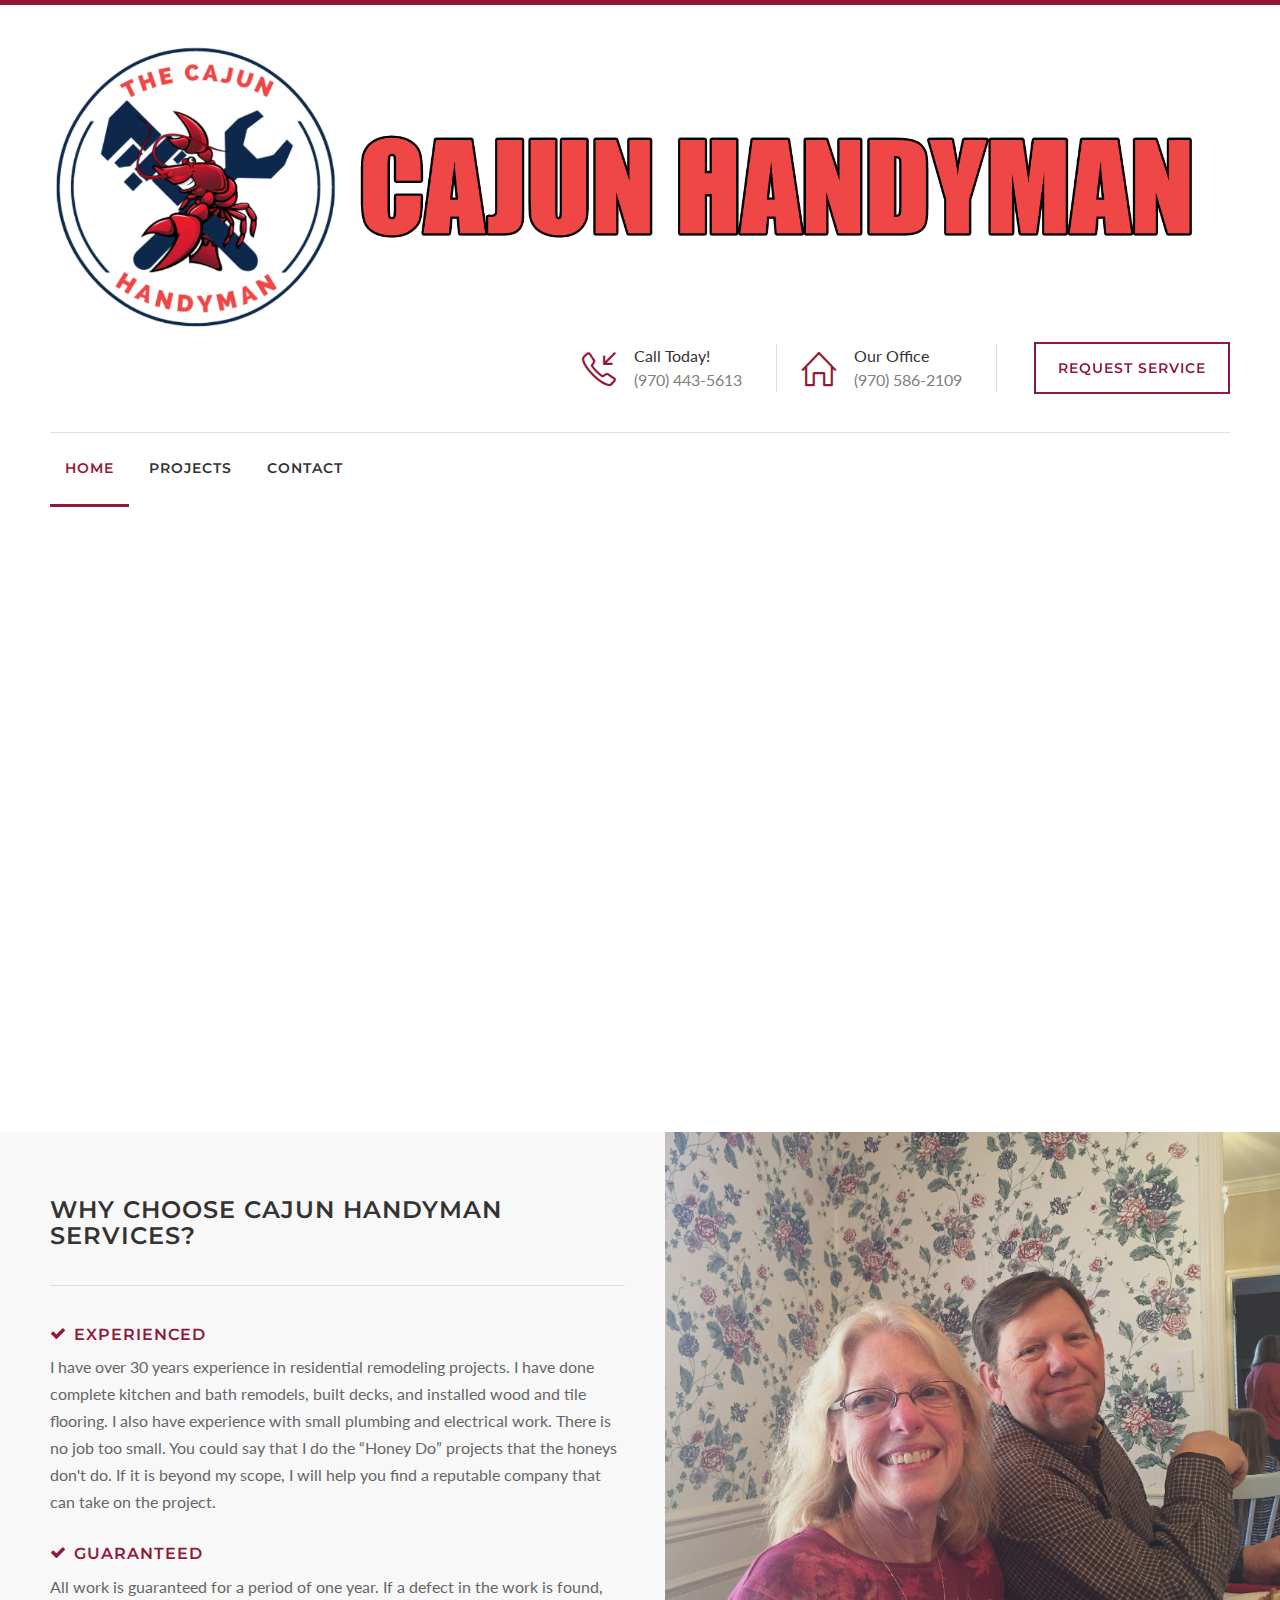
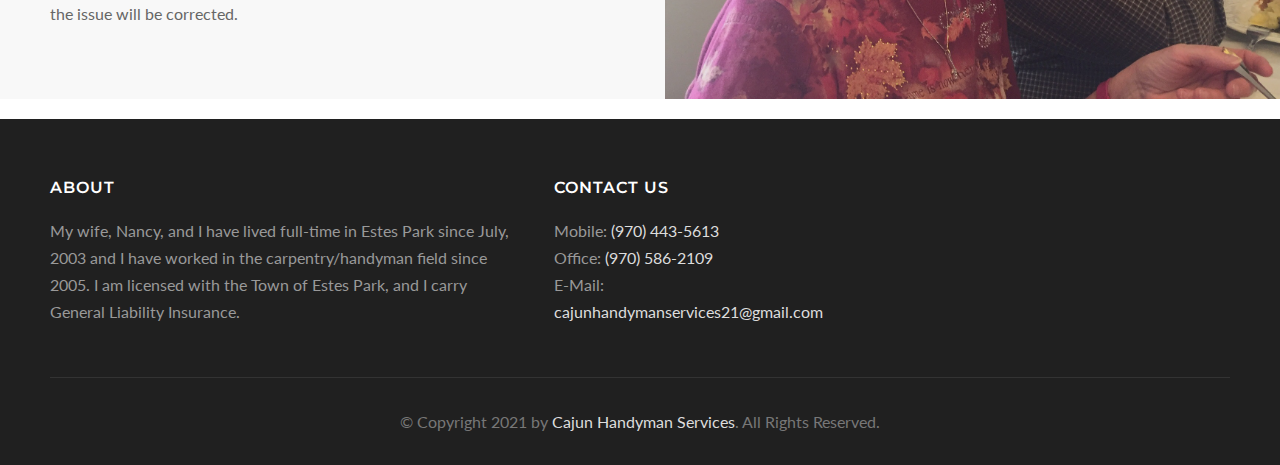
==== index.html @ 717b80d3 "creates repo" ====
<!DOCTYPE html>
<!--[if IE 8 ]><html class="ie ie8" lang="en"> <![endif]-->
<!--[if (gte IE 9)|!(IE)]><!-->
<html lang="en">
<!--<![endif]-->

<head>

    <!-- Basic Page Needs
================================================== -->
    <meta charset="utf-8">
    <title>Cajun Handyman Services</title>

    <!-- Mobile Specific Metas
================================================== -->
    <meta name="viewport" content="width=device-width, initial-scale=1, maximum-scale=1">

    <!-- CSS
================================================== -->
    <link rel="stylesheet" href="css/style.css">
    <link rel="stylesheet" href="css/colors/cherry.css" id="colors">

    <!--[if lt IE 9]>
	<script src="http://html5shim.googlecode.com/svn/trunk/html5.js"></script>
<![endif]-->
<script src="https://code.jquery.com/jquery-2.2.0.min.js" integrity="sha256-ihAoc6M/JPfrIiIeayPE9xjin4UWjsx2mjW/rtmxLM4=" crossorigin="anonymous"></script>

</head>

<body class="boxed" style="background-color: rgb(145, 25, 56); background-image: none;">

    <!-- Wrapper -->
    <div id="wrapper">

        <!-- Header
================================================== -->

        <div class="container">

            <div class="row">
                <div class="header">

                    <div class="col-sm-12">
                        <div id="logo">
                            <a href="index.html"><img src="img/logo-big.png" alt=""></a>
                        </div>
                    </div>

                    <div class="col-sm-12">
                        <ul class="header-widget">
                            <li>
                                <i class="sl sl-icon-call-in"></i>
                                <div class="widget-content">
                                    <span class="title">Call Today!</span>
                                    <span class="data">(970) 443-5613 </span>
                                </div>
                            </li>

                            <li>
                                <i class="sl sl-icon-home"></i>
                                <div class="widget-content">
                                    <span class="title">Our Office</span>
                                    <span class="data">(970) 586-2109</span>
                                </div>
                            </li>

                            <li class="with-btn"><a href="contact.html" class="button border medium">Request Service</a></li>
                        </ul>
                    </div>
                    <div class="clearfix"></div>
                </div>
            </div>

        </div>


        <!-- Navigation
================================================== -->
        <div class="container">
            <div class="row">
                <div class="col-md-12">

                    <!-- Mobile Navigation -->
                    <!--<div class="menu-responsive">
                        <i class="fa fa-reorder menu-trigger"></i>
                        <i class="fa fa-search search-trigger"></i>
                        <form action="#" method="get" class="responsive-search">
                            <input type="text" onblur="if(this.value=='')this.value='to search type and hit enter';" onfocus="if(this.value=='to search type and hit enter')this.value='';" value="to search type and hit enter" />
                        </form>
                    </div>-->

                    <!-- Main Navigation -->
                    <nav id="navigation">
                        <ul class="menu">
                            <li><a href="index.html" class="current">Home</a></li>
                            <li><a href="all-projects.html">Projects</a></li>
                            <li><a href="contact.html">Contact</a></li>
                        </ul>
                    </nav>
                </div>
            </div>
        </div>
        <div class="clearfix"></div>


        <!-- Slider
================================================== -->

        <!-- Revolution Slider -->
        <div id="rev_slider_4_1_wrapper" class="rev_slider_wrapper fullwidthbanner-container" data-alias="classicslider1" style="margin:0px auto;background-color:transparent;padding:0px;margin-top:0px;margin-bottom:0px;">

            <!-- 5.0.7 auto mode -->
            <div id="rev_slider_4_1" class="rev_slider fullwidthabanner" style="display:none;" data-version="5.0.7">
                <ul>

                    <!-- Slide  -->
                    <li data-index="rs-1" data-transition="fade" data-slotamount="default" data-easein="Power4.easeInOut" data-easeout="Power4.easeInOut" data-masterspeed="1000" data-rotate="0" data-fstransition="fade" data-fsmasterspeed="800" data-fsslotamount="7" data-saveperformance="off">

                        <!-- Background -->
                        <img src="img/carpentry.jpg" alt="" data-bgposition="center center" data-bgfit="cover" data-bgrepeat="no-repeat" data-bgparallax="10" class="rev-slidebg" data-no-retina>

                        <!-- Caption-->
                        <div class="tp-caption tp-shape tp-shapewrapper custom-caption tp-resizeme rs-parallaxlevel-0" id="slide-1-layer-1" data-x="['left','left','left','left']" data-hoffset="['0']" data-y="['middle','middle','middle','middle']" data-voffset="['0']" data-width="520"
                            data-height="auto" data-whitespace="nowrap" data-transform_idle="o:1;" data-transform_in="y:0;opacity:0;s:1000;e:Power2.easeOutExpo;s:400;e:Power2.easeOutExpo" data-transform_out="" data-mask_in="x:0px;y:[20%];s:inherit;e:inherit;"
                            data-mask_out="x:inherit;y:inherit;s:inherit;e:inherit;" data-start="1000" data-responsive_offset="on">

                            <!-- Caption Content -->
                            <div class="caption-title">Carpentry Services</div>
                            <div class="caption-text">We specialize in a number of framing, trim and finish carpentry services. Our goal is complete satisfaction.</div>
                            <a href="contact.html" class="button medium">Request Service</a>
                        </div>
                    </li>

                    <!-- Slide  -->
                    <li data-index="rs-2" data-transition="fadefrombottom" data-slotamount="default" data-easein="Power4.easeInOut" data-easeout="Power4.easeInOut" data-masterspeed="1000" data-rotate="0" data-fstransition="fade" data-fsmasterspeed="800" data-fsslotamount="7"
                        data-saveperformance="off">

                        <!-- Background -->
                        <img src="img/painting.jpg" alt="" data-bgposition="center center" data-bgfit="cover" data-bgrepeat="no-repeat" data-bgparallax="10" class="rev-slidebg" data-no-retina>

                        <!-- Caption-->
                        <div class="tp-caption tp-shape tp-shapewrapper custom-caption tp-resizeme rs-parallaxlevel-0" id="slide-2-layer-2" data-x="['left','left','left','left']" data-hoffset="['0']" data-y="['middle','middle','middle','middle']" data-voffset="['0']" data-width="520"
                            data-height="auto" data-whitespace="nowrap" data-transform_idle="o:1;" data-transform_in="y:0;opacity:0;s:1000;e:Power2.easeOutExpo;s:400;e:Power2.easeOutExpo" data-transform_out="" data-mask_in="x:0px;y:[20%];s:inherit;e:inherit;"
                            data-mask_out="x:inherit;y:inherit;s:inherit;e:inherit;" data-start="1000" data-responsive_offset="on">

                            <!-- Caption Content -->
                            <div class="caption-title">Interior Painting</div>
                            <div class="caption-text"> A new coat of paint is easy ways to refresh your home. We know what makes a great paint job.</div>
                            <a href="contact.html" class="button medium">Request Service</a>
                        </div>
                    </li>

                    <!-- Slide  -->
                    <li data-index="rs-3" data-transition="fadefromtop" data-slotamount="default" data-easein="Power4.easeInOut" data-easeout="Power4.easeInOut" data-masterspeed="1000" data-rotate="0" data-fstransition="fade" data-fsmasterspeed="800" data-fsslotamount="7"
                        data-saveperformance="off">

                        <!-- Background -->
                        <img src="img/IMG_0919.jpg" alt="" data-bgposition="center center" data-bgfit="cover" data-bgrepeat="no-repeat" data-bgparallax="10" class="rev-slidebg" data-no-retina>

                        <!-- Caption-->
                        <div class="tp-caption tp-shape tp-shapewrapper custom-caption tp-resizeme rs-parallaxlevel-0" id="slide-3-layer-3" data-x="['left','left','left','left']" data-hoffset="['0']" data-y="['middle','middle','middle','middle']" data-voffset="['0']" data-width="520"
                            data-height="auto" data-whitespace="nowrap" data-transform_idle="o:1;" data-transform_in="y:0;opacity:0;s:1000;e:Power2.easeOutExpo;s:400;e:Power2.easeOutExpo" data-transform_out="" data-mask_in="x:0px;y:[20%];s:inherit;e:inherit;"
                            data-mask_out="x:inherit;y:inherit;s:inherit;e:inherit;" data-start="1000" data-responsive_offset="on">

                            <!-- Caption Content -->
                            <div class="caption-title">Professional Tiling</div>
                            <div class="caption-text">Highly experienced in residential, bathroom renovations, waterproofing, and silicone work.</div>
                            <a href="contact.html" class="button medium">Request Service</a>
                        </div>
                    </li>


                </ul>
                <div class="tp-static-layers"></div>

            </div>
        </div>
        <!-- Revolution Slider / End -->


        <!-- Content
================================================== -->



        <!-- Image Edge -->
        <div class="image-edge">

            <div class="container">
                <div class="row">
                    <div class="col-md-6 col-sm-6 col-xs-12">
                        <div class="image-edge-content">
                            <h3 class="headline with-border margin-bottom-40">Why Choose Cajun Handyman Services?</h3>
                            <ul>
                                <!-- <li>
                                    <h4><i class="fa fa-check"></i> Trustworthy</h4>
                                    <p>Pellentesque venenatis sollicitudin ligula vitae tristique. Nam congue nulla metus, ac molestie lectus lacinia sed. Fusce congue diam ut condimentum.</p>
                                </li> -->

                                <li>
                                    <h4><i class="fa fa-check"></i> Experienced</h4>
                                    <p>
                                        I have over 30 years experience in residential remodeling projects. 
                                        I have done complete kitchen and bath remodels, built decks, and installed wood and tile flooring.  
                                        I also have experience with small plumbing and electrical work.  There is no job too small.  
                                        You could say that I do the “Honey Do” projects that the honeys don't do. 
                                        If it is beyond my scope, I will help you find a reputable company that can take on the project.
                                    </p>
                                </li>

                                <li>
                                    <h4><i class="fa fa-check"></i> Guaranteed</h4>
                                    <p>All work is guaranteed for a period of one year.  If a defect in the work is found, the issue will be corrected.</p>
                                </li>
                            </ul>
                        </div>
                    </div>
                </div>
            </div>

            <div class="edge-bg" style="background-image: url(img/brain_and_nance.jpeg)"></div>

        </div>
        <!-- Image Edge / End -->




        <!-- Footer
================================================== -->
        <div class="margin-top-20"></div>

        <div id="footer">
            <!-- Main -->
            <div class="container">
                <div class="row">
                    <div class="col-md-5 col-sm-6 col-xs-12">
                        <h4>About</h4>
                        <p>
                            My wife, Nancy, and I have lived full-time in Estes Park since July, 2003 and I have worked in the carpentry/handyman field since 2005. I am licensed with the
                            Town of Estes Park, and I carry General Liability Insurance.
                        </p>
                        <!--<a href="#" class="button social-btn"><i class="fa fa-facebook-official"></i> Like Us on Facebook</a>-->
                    </div>

                    <div class="col-md-3  col-sm-12 col-xs-12">
                        <h4>Contact Us</h4>
                        <div class="text-widget">
                            Mobile: <span> (970) 443-5613</span><br> Office: <span> (970) 586-2109</span> <br> E-Mail:
                            <span>cajunhandymanservices21@gmail.com</span><br>
                        </div>
                    </div>

                </div>

                <!-- Copyright -->
                <div class="row">
                    <div class="col-md-12">
                        <div class="copyrights">© Copyright 2021 by <a href="#">Cajun Handyman Services</a>. All Rights Reserved.</div>
                    </div>
                </div>

            </div>

        </div>

        <!-- Back To Top Button -->
        <div id="backtotop">
            <a href="#"></a>
        </div>


        <!-- Scripts
================================================== -->
        <script type="text/javascript" src="scripts/jquery-2.2.0.min.js"></script>
        <script type="text/javascript" src="scripts/superfish.js"></script>
        <script type="text/javascript" src="scripts/hoverIntent.js"></script>
        <script type="text/javascript" src="scripts/jquery.flexslider-min.js"></script>
        <script type="text/javascript" src="scripts/owl.carousel.min.js"></script>
        <script type="text/javascript" src="scripts/counterup.min.js"></script>
        <script type="text/javascript" src="scripts/waypoints.min.js"></script>
        <script type="text/javascript" src="scripts/jquery.themepunch.tools.min.js"></script>
        <script type="text/javascript" src="scripts/jquery.themepunch.revolution.min.js"></script>
        <script type="text/javascript" src="scripts/jquery.isotope.min.js"></script>
        <script type="text/javascript" src="scripts/jquery.magnific-popup.min.js"></script>
        <script type="text/javascript" src="scripts/jquery.sticky-kit.min.js"></script>
        <script type="text/javascript" src="scripts/jquery.twentytwenty.js"></script>
        <script type="text/javascript" src="scripts/jquery.event.move.js"></script>
        <script type="text/javascript" src="scripts/jquery.photogrid.js"></script>
        <script type="text/javascript" src="scripts/jquery.tooltips.min.js"></script>
        <script type="text/javascript" src="scripts/jquery.pricefilter.js"></script>
        <script type="text/javascript" src="scripts/jquery.stacktable.js"></script>
        <script type="text/javascript" src="scripts/jquery.contact-form.js"></script>
        <script type="text/javascript" src="scripts/jquery.jpanelmenu.js"></script>
        <script type="text/javascript" src="scripts/custom.js"></script>


        <!-- REVOLUTION SLIDER SCRIPT -->
        <script type="text/javascript">
            var tpj = jQuery;
            var revapi4;
            tpj(document).ready(function() {
                if (tpj("#rev_slider_4_1").revolution == undefined) {
                    revslider_showDoubleJqueryError("#rev_slider_4_1");
                } else {
                    revapi4 = tpj("#rev_slider_4_1").show().revolution({
                        sliderType: "standard",
                        jsFileLocation: "scripts/",
                        sliderLayout: "auto",
                        dottedOverlay: "none",
                        delay: 9000,
                        navigation: {
                            keyboardNavigation: "off",
                            keyboard_direction: "horizontal",
                            mouseScrollNavigation: "off",
                            onHoverStop: "on",
                            touch: {
                                touchenabled: "on",
                                swipe_threshold: 75,
                                swipe_min_touches: 1,
                                swipe_direction: "horizontal",
                                drag_block_vertical: false
                            },
                            arrows: {
                                style: "zeus",
                                enable: true,
                                hide_onmobile: true,
                                hide_under: 600,
                                hide_onleave: true,
                                hide_delay: 200,
                                hide_delay_mobile: 1200,
                                tmp: '<div class="tp-title-wrap"></div>',
                                left: {
                                    h_align: "left",
                                    v_align: "center",
                                    h_offset: 00,
                                    v_offset: 0
                                },
                                right: {
                                    h_align: "right",
                                    v_align: "center",
                                    h_offset: 00,
                                    v_offset: 0
                                }
                            },
                            bullets: {
                                enable: true,
                                hide_onmobile: true,
                                hide_under: 600,
                                style: "hermes",
                                hide_onleave: true,
                                hide_delay: 200,
                                hide_delay_mobile: 1200,
                                direction: "horizontal",
                                h_align: "center",
                                v_align: "bottom",
                                h_offset: 0,
                                v_offset: 32,
                                space: 5,
                                tmp: ''
                            }
                        },
                        viewPort: {
                            enable: true,
                            outof: "pause",
                            visible_area: "80%"
                        },
                        responsiveLevels: [1200, 992, 768, 480],
                        visibilityLevels: [1200, 992, 768, 480],
                        gridwidth: [1180, 1024, 778, 480],
                        gridheight: [590, 500, 400, 300],
                        lazyType: "none",
                        parallax: {
                            type: "mouse",
                            origo: "slidercenter",
                            speed: 2000,
                            levels: [2, 3, 4, 5, 6, 7, 12, 16, 10, 25, 47, 48, 49, 50, 51, 55],
                            type: "mouse",
                        },
                        shadow: 0,
                        spinner: "off",
                        stopLoop: "off",
                        stopAfterLoops: -1,
                        stopAtSlide: -1,
                        shuffle: "off",
                        autoHeight: "off",
                        hideThumbsOnMobile: "off",
                        hideSliderAtLimit: 0,
                        hideCaptionAtLimit: 0,
                        hideAllCaptionAtLilmit: 0,
                        debugMode: false,
                        fallbacks: {
                            simplifyAll: "off",
                            nextSlideOnWindowFocus: "off",
                            disableFocusListener: false,
                        }
                    });
                }
            }); /*ready*/
        </script>


        <!-- SLIDER REVOLUTION 5.0 EXTENSIONS  
	(Load Extensions only on Local File Systems ! 
	The following part can be removed on Server for On Demand Loading) -->
        <script type="text/javascript" src="scripts/extensions/revolution.extension.actions.min.js"></script>
        <script type="text/javascript" src="scripts/extensions/revolution.extension.carousel.min.js"></script>
        <script type="text/javascript" src="scripts/extensions/revolution.extension.kenburn.min.js"></script>
        <script type="text/javascript" src="scripts/extensions/revolution.extension.layeranimation.min.js"></script>
        <script type="text/javascript" src="scripts/extensions/revolution.extension.migration.min.js"></script>
        <script type="text/javascript" src="scripts/extensions/revolution.extension.navigation.min.js"></script>
        <script type="text/javascript" src="scripts/extensions/revolution.extension.parallax.min.js"></script>
        <script type="text/javascript" src="scripts/extensions/revolution.extension.slideanims.min.js"></script>
        <script type="text/javascript" src="scripts/extensions/revolution.extension.video.min.js"></script>


        <!-- Style Switcher
================================================== -->

        <!-- Style Switcher / End -->


    </div>
    <!-- Wrapper / End -->

</body>

</html>
---- css/style.css ----
@charset "UTF-8";

/*
* Author: Vasterad
* URL: http://purethemes.net
*/

/* ------------------------------------------------------------------- */
/* Table of Contents
----------------------------------------------------------------------
	01. Import Section ...................... Imported variables.

	02. Layout Components ................... Generic layout elements.
		# Header
		# Navigation
		# Search / Cart Icon
		# jPanel mobile menu
		# Featured Services
		# Projects Categories
		# Projects Grid
		# Stages Widget
		# Counters
		# Testimonials
		# Back To Top
		# Footer
		# Owl Carousel Styles
		# Titlebar
		# Single Project Page
		# Services #1
		# Services #2
		# Single Service Page
		# Shop
		# Blog Styles
		# Recent Posts
		# Blog Widgets
		# Widgets
		# Image Edge
		# Contact Form
		# Google Maps

	03. Script Styles ....................... jQuery add-ons CSS.
		# Flexslider
		# Owl Carousel
		# TwentyTwenty
		# Magnific Popup
		# PhotoGrid

	04. Shortcodes .......................... Template elements.
		# Buttons
		# Tooltips
		# List Styles
		# Table
		# Tabs
		# Pricing Tables
		# Accordion / Toggles
		# Dropcaps
		# Parallax Banner
		# Info Banner
		# Info Banner Full Width
		# Team Members
		# Social Icons
		# Notification boxes
		# Pagination

	05. Others .............................. CSS helper classes etc.

	06. Media Queries ....................... Mobile style sheets.
*/


/* ------------------------------------------------------------------- */
/* 01. Import Section
---------------------------------------------------------------------- */
@import url("bootstrap.css");					/* Default Reset, Typography, Forms, Responsive Grid etc. */
@import url("icons.css");						/* Webfont Icons: FontAwesome, Line, Simple Line */
@import url("revolutionslider.css");			/* Revolution Slider Style Sheets */
@import url("http://fonts.googleapis.com/css?family=Montserrat:400,700");
@import url("http://fonts.googleapis.com/css?family=Lato:400,700,300");


/* ------------------------------------------------------------------- */
/*  02. Layout Components
---------------------------------------------------------------------- */

/* ---------------------------------- */
/* Header
------------------------------------- */

/* Top Border */
body { border-top: 5px solid #666;}


/* Logo */
#logo {
	margin-top: 4px;
}

.header { margin: 30px 0 28px 0;}


/* Header Widget */
.header-widget {
	margin-top: 8px;
	float: right;
	padding-left: 0;
}

.header-widget li {
	list-style: none;
	display: inline-block;
	vertical-align: middle;
	margin-right: 20px;
	padding-right: 35px;
	line-height: 24px;
	position: relative;
}

.header-widget li:after{
	position: absolute;
	height: 48px;
	content: "";
	display: inline-block;
	width: 1px;
	background-color: #e0e0e0;
	-webkit-transform: translateY(-50%);
	-moz-transform: translateY(-50%);
	-ms-transform: translateY(-50%);
	transform: translateY(-50%);
	top: 50%;
	right: 0;
}

.header-widget li i {
	float: left;
	display: inline-block;
	color: #666;
	font-size: 34px;
	width: 35px;
	position: relative;
	margin-top: 8px;
	margin-right: 18px;
	text-align: center;
}

.header-widget li .widget-content { float: left; max-width: 150px;  }
.header-widget .sl-icon-location { font-size: 36px; margin: 5px 10px 0 8px;}

.header-widget li span.title {
	display: block;
	color: #333;
}

.header-widget li span.data { color: #808080; }
.header-widget a.button { margin-left: 13px }

.header-widget li:last-child { margin-right: 0; padding-right: 0;}


/* ---------------------------------- */
/* Navigation
------------------------------------- */
.menu {
	padding: 0;
	list-style: none;
	float: left;
	width: 100%;
	background-color: #fff;
	margin:0;
	z-index: 99;
	border-top: 1px solid #e0e0e0;
}

.menu ul { padding: 0; }
.menu > li {
	float: left;
}

.menu li:hover > .mega,
.menu li.sfHover > .mega {
	display: block;
}

.menu > li > a {
	display: block;
	position: relative;
}

.menu li { list-style: none; position: relative;}

.mega ul { padding: 0; }

.menu > li > a {
	color: #333;
	padding: 0;
	display: inline-block;
	text-transform: uppercase;
	font-weight: 600;
	font-size: 14px;
	margin-right: 5px;
	padding: 22px 15px;
	border-bottom: 3px solid #fff;
}

.menu > li a.current,
.menu > li a:hover,
.menu > li.sfHover a {
	border-color: #666;
	color: #666;
}

.menu > li a.current.with-ul:after,
.menu > li.sfHover .with-ul:after { color: #666; }

.current,
.menu > li,
.menu > li a:hover,
.menu > li.sfHover a {
	-webkit-transition: all 0.25s ease-in-out;
	-moz-transition:  all 0.25s ease-in-out;
	-o-transition: all 0.25s ease-in-out;
	-ms-transition: all 0.25s ease-in-out;
	transition:all 0.25s ease-in-out;
}


/* Mega Menu */
.mega {
	position: absolute;
	display: none;
	top: 100%;
	left: 0;
	background-color: #f9f9f9;
	padding: 23px 0px 27px 1px;
	box-sizing: border-box;
	font-size: 14px;
	margin-top: -3px;
	background-color: #262626;
	border-top: 3px solid #666;
	width: 200px;
	z-index: 99;
}

.mega.two-cols { width: 429px;}
.mega.three-cols { width: 643px;}
.mega.four-cols { width: 857px;}

.mega:before,
.mega:after {
	content:"";
	position: absolute;
	right: 0;
	top: 0;
	display: inline-block;
	height: 100%;
	width: 1px;
	background-color: #262626;
}

.mega:before { left: 0; }

.mega a {
	color: #bbb !important;
	padding: 7px 22px 7px 34px;
	display: block;
	margin-left: 0;
	line-height: 22px;
	-wekkit-transition: all 0.2s ease-in-out !important;
	transition: all 0.2s ease-in-out !important;
}

.mega a:hover {
	color: #fff !important;
	background-color: #666 !important;
}

.mega-section {
	display: inline-block;
	float: left;
	width: 214px;
	padding: 0;
	border-right: 1px solid #393939;
	-webkit-box-shadow: -1px 0px 0px 0px rgba(57,57,57,1);
	-moz-box-shadow: -1px 0px 0px 0px rgba(57,57,57,1);
	box-shadow: -1px 0px 0px 0px rgba(57,57,57,1);
}

.menu .mega-section:last-child { border: 0; }

.mega-headline {
	color: #fff;
	font-weight: 600;
	display: block;
	padding: 6px 22px 8px 34px;
	font-family: "montserrat";
	text-transform: uppercase;
	letter-spacing: 1px;
	font-size: 13px;
	line-height: 20px;
}


/* Basic Dropdown */
.dropdown ul {
	position: absolute;
	display: none;
	top: 100%;
	left: 0;
	z-index: 999;
	margin-top: -3px;
	background-color: #262626;
	border-top: 3px solid #666;
}

.dropdown ul li {
	position: relative;
	z-index: 999;
}

.dropdown ul ul {
	left: 201px;
	top: 0;
}

li.dropdown ul li a {
	display: block;
	min-width: 200px;
	color: #bbb !important;
	font-size: 14px;
	line-height: 22px;
	padding: 9px 22px;
	-webkit-transition: all 0.15s ease-in-out !important;
	transition: all 0.15s ease-in-out !important;
	position: relative;}

li.dropdown ul li a:hover {
	color: #fff !important;
	background-color: #666;
}

.hover-border {
    position: absolute;
    bottom: 0;
    height: 5px;
	width: 100%;
    background: #666;
    opacity: 0;
}

.dropdown ul .hover-border {
	opacity: 0;
	transition: opacity 0.15s ease-in-out;
	-webkit-transition: opacity 0.15s ease-in-out;
}

.dropdown ul:hover .hover-border {opacity: 1;}


/* Menu Arrows*/
.arrows .with-ul:after {
	content: "\f107";
	font-family: "FontAwesome";
	font-size: 14px;
	margin: 0 0 0 7px;
	top: 0;
	position: relative;
	width: 9px;
	height: 5px;
	display: inline-block;
	color: #a0a0a0;
	float: right;
	font-weight: 500;
	-webkit-transition: all 0.1s ease-in-out;
	transition: all 0.1s ease-in-out;
}

li.dropdown ul li a.with-ul:after {
	color: #a0a0a0 !important;
	content:"\f0da";
	font-size: 13px;
	top: 1px;
	right: -4px;
	-webkit-transition: all 0.1s 0.2s;
	transition: all 0.1s 0.2s;
}

li.dropdown ul li:hover a.with-ul:after {
	color: #fff !important;  
	-webkit-transition: all 0.1s 0s;
	transition: all 0.2s 0s;
}

.menu ul .sfHover a {
	background-color: #666;
	color: #fff !important;
}

.menu ul .sfHover li a {
	background-color: #262626 !important;
	color: #bbb !important;
}

.menu ul .sfHover li a:hover { background-color: #666 !important; }


/* ---------------------------------- */
/* Search / Cart Icon
------------------------------------- */
.menu li.cart-icon,
.menu li.search {
	right: 15px;
	position: absolute;
}

.menu li.cart-icon a,
.menu  li.search a {
	padding: 9px 10px;
	padding-right: 0px;
	top: 14px;
	right: 0;
	margin: 0;
	font-size: 18px;
	border: none;
	outline: none;
	color: #444;
}

.menu li.cart-icon { right: 55px; }
.menu li.cart-icon a { top: 15px; }

.menu li.cart-icon i {
	font-size: 19px;
}

.cart-counter {
	position: absolute;
	top: -2px;
	right: -12px;
	color: #fff;
	width: 24px;
	height: 24px;
	background-color: #666;
	border-radius: 50%;
	font-size: 11px;
	line-height: 20px;
	text-align: center;
	color: #fff !important;
	font-weight: 500;
	border: 2px solid #fff;
	letter-spacing: -0.5px;
}

.menu li.cart-icon a,
.close-search a,
.menu li.search a {
	-webkit-transition: all 0.15s ease-in-out;
	-moz-transition: all 0.15s ease-in-out;
	-o-transition: all 0.15s ease-in-out;
	-ms-transition: all 0.15s ease-in-out;
	transition: all 0.15s ease-in-out;
}

.search-container {
	z-index: 1000;
  	background: #fff;
  	position: absolute;
  	height: 100%;
  	width: 100%;
	display: none;
	border-top: 1px solid #e0e0e0;
}

.search-container:after {
	position: absolute;
	content: "";
	width: 30px;
	height: 100%;
	right: 0;
	background-color: #fff;
	top: -1px;
}

.search-container input {
	width: 100%;
	border: none !important;
	float: left;
	padding: 12px 0 !important;
	margin: 10px 0 0 0 !important;
	font-size: 20px !important;
	position: relative;
  	background: #fff !important;
  	color: #808080;
	-webkit-transition: color 200ms ease-in-out;
	-moz-transition: color 200ms ease-in-out;
	-o-transition: color 200ms ease-in-out;
	-ms-transition: color 200ms ease-in-out;
	transition: color 200ms ease-in-out;
	-webkit-box-sizing: border-box;
	-moz-box-sizing: border-box;
	box-sizing: border-box;
	letter-spacing: 0;
	font-weight: 500;  	text-align: center;
}

.search-container input:focus {
	border: 0;
  	background: #fff;
	color: #666;
	-webkit-transition: color 200ms ease-in-out;
	-moz-transition: color 200ms ease-in-out;
	-o-transition: color 200ms ease-in-out;
	-ms-transition: color 200ms ease-in-out;
	transition: color 200ms ease-in-out;
}

.search a i { font-size: 18px; }

.close-search a {
	font-size: 18px;
	position: absolute;
	color: #333;
	padding: 10px;
	padding-right: 0;
	top: 16px;
	right: 32px;
	float: right;
	margin: 0;
	background-color: #fff;
	outline: none;
}

.menu li.cart-icon a:hover,
.menu  li.search a:hover,
.close-search a:hover {
	color: #666;
}


/* ---------------------------------- */
/* jPanel mobile menu
------------------------------------- */
.menu-responsive,
#jPanelMenu-menu { display: none; }

@media only screen and (max-width: 991px) {

	.menu {max-height: none;}
	#responsive { display: none; }
	#jPanelMenu-menu,
	.menu-responsive  { display: block }

	.menu-responsive {
		color: #fff;
		display: block;
		text-transform: uppercase;
		font-weight: 600;
		float: left;
		background-color: #666;
		position: relative;
		width: 100%;
		margin: 0px 0 25px 0;
		-webkit-transition: all 0.2s ease-in-out;
		-moz-transition: all 0.2s ease-in-out;
		-o-transition: all 0.2s ease-in-out;
		-ms-transition: all 0.2s ease-in-out;
		transition: all 0.2s ease-in-out;
	}

	.menu-responsive i {
		padding: 20px;
		margin: 0;
		font-size: 18px;
		font-weight: 500;
		cursor: pointer;
		width: 100%;
	}

	.menu-responsive i.menu-trigger { width: 100%; }

	.menu-responsive i.menu-trigger:after {
		content: "Menu";
		text-transform: uppercase;
		font-weight: 600;
		font-size: 14px;
		top: -1px;
		position: relative;
		left: 10px;
	}

	.menu-responsive i.search-trigger {
		position: absolute;
		right: 0;
		background: rgba(255,255,255,.15);
		width: 57px;
		z-index: 999;
		top: 0;
	}

	.responsive-search { display: none; }

	.responsive-search input{
		margin-bottom: 0;
		border: none;
		background-color: rgba(255,255,255,0.15);
		color: #fff;
		padding: 15px 22px;
	}

	.responsive-search input:focus { border: none; color: #fff; }

}

.fa.fa-search.active:before { content:"\f00d"; }
body[data-menu-position="open"] .menu-responsive i.fa.fa-reorder:before { content:"\f00d"; }
body[data-menu-position="closed"] .menu-responsive i.fa.fa-reorder:before { content:"\f0c9"; }

#jPanelMenu-menu a.current:after,
#jPanelMenu-menu .with-ul:after { display: none; }

#jPanelMenu-menu li a {
	display:block;
	padding: 12px 20px !important;
	background-color: #262626;
	color: #f0f0f0;
	font-weight: 500;
	-webkit-transition: all 0.1s ease-in-out;
	-moz-transition: all 0.1s ease-in-out;
	-o-transition: all 0.1s ease-in-out;
	-ms-transition: all 0.1s ease-in-out;
	transition: all 0.1s ease-in-out;
	font-weight: 600;
	outline: none;
	text-transform: none;
	text-shadow: none;
}

#jPanelMenu-menu li a:hover { background-color: #363636; }

#jPanelMenu-menu li li a {
	background-color: #363636;
	padding-left: 30px !important;
	text-transform: none;
	font-weight: 500;
}


#jPanelMenu-menu li.cart-icon,
#jPanelMenu-menu li.search,
#jPanelMenu-menu .cart-counter,
#jPanelMenu-menu .hidden-on-mobile,
#jPanelMenu-menu .mega-headline { display: none; }

#jPanelMenu-menu,
#jPanelMenu-menu ul { list-style: none; padding-left: 0;}

#jPanelMenu-menu .mega-section {
	display: inline-block;
	float: none;
	width: 100%;
	border-right: none;
	-webkit-box-shadow:none;
	-moz-box-shadow: none;
	box-shadow: none;
}



/* ---------------------------------- */
/* Featured Services
------------------------------------- */
a.featured-service {
	background-color: #f5f5f5;
	height: 176px;
	padding: 37px 40px;
	display: inline-block;
	margin-bottom: 30px;
}

.featured-service h4 { font-size: 16px; }
.featured-service p { color: #666; }

.featured-service i {
	font-size: 72px;
	color: #666;
	float: left;
	display: inline-block;
	margin-right: 29px;
	line-height: 95px;
	height: 176px;
}

a.featured-service:hover {
	background-color: #666;
}

a.featured-service,
a.featured-service h4,
a.featured-service p,
a.featured-service i {
	-webkit-transition: all 0.2s ease-in-out;
	-moz-transition: all 0.2s ease-in-out;
	-o-transition: all 0.2s ease-in-out;
	-ms-transition: all 0.2s ease-in-out;
	transition: all 0.2s ease-in-out;
}

a.featured-service:hover h4,
a.featured-service:hover p,
a.featured-service:hover i { color: #fff; }



/* ---------------------------------- */
/* Project Categories
------------------------------------- */
.project-category figure {
	position: relative;
	float: left;
	overflow: hidden;
	width: 100%;
	background-color: #666;
	text-align: center;
	cursor: pointer;
	margin-bottom: 30px;
	-webkit-transition: background-color 0.25s;
	transition: background-color 0.25s;
}

.project-category figure:before {
	background-color: rgba(34,34,34,0.32);
	position: absolute;
	top: 0;
	left: 0;
	width: 100%;
	height: 100%;
	content: "";
	z-index: 9;
	-webkit-transition: background-color 0.25s;
	transition: background-color 0.25s;
}

.project-category:hover figure:before { background-color: rgba(34,34,34,0); }

figure.effect img {
	width: 160%;
	opacity: 1;
	-webkit-transition: opacity 0.30s, -webkit-transform 0.30s;
	transition: opacity 0.30s, transform 0.30s;
	-webkit-transform: translateX(-25%);
	transform: translateX(-25%);
	max-width: none !important;
}

figure.effect figcaption {
	text-align: left;
}

figure.effect figcaption > div {
	position: absolute;
	bottom: 0;
	left: 0;
	width: 100%;
	padding: 40px 40px 0px 40px;
	z-index: 99;
}

figure.effect h3,
figure.effect p {
	color: #fff;
}

figure.effect h3 {
	-webkit-transition: -webkit-transform 0.25s;
	transition: transform 0.25s;
	margin: 5px 0;
	font-size: 20px;
	padding-bottom: 2px;
}

figure.effect p {
	color: rgba(255,255,255,0.9);
	opacity: 0;
	-webkit-transition: opacity 0.2s, height 0.2s, -webkit-transform 0.25s;
	transition: opacity 0.2s, height 0.2s, transform 0.25s;
	text-transform: none;
	font-size: 18px;
	margin: 0;
	padding: 0;
	line-height: 24px;
	max-height: 0;
	margin-bottom: 0px;
}

figure.effect:hover img,
figure.effect:hover p {
	opacity: 1;
}

figure.effect:hover img { opacity: 0.2 }

figure.effect:hover img {
	-webkit-transform: translateX(-20%);
	transform: translateX(-20%);
}


figure.effect:hover h3{
	-webkit-transform: translateY(-58px);
	transform: translateY(-58px);
}

figure.effect h3,
figure.effect p {
	-webkit-transform: translateY(-30px);
	transform: translateY(-30px);
}

figure.effect:hover p {
	-webkit-transform: translateY(-60px);
	transform: translateY(-60px);
	-webkit-transition: opacity 0.2s, height 0.2s, -webkit-transform 0.25s;
	transition: opacity 0.2s, height 0.2s, transform 0.25s;
	max-height: auto;
}


/* See All Projects */
.see-all {
	background-color: #666;
	display: inline-block;
	position: relative;
	min-height: 100px;
	width: 100%;
}

.see-all h3 {
	color: #fff;
	position: absolute;
	bottom: 40px;
	left: 40px;
	font-size: 20px;
	margin: 0;
}

.see-all h3 i {
	-webkit-transform: translateX(4px);
	transform: translateX(4px);
	font-size: 17px;
	-webkit-transition: all 0.2s;
	transition: all 0.2s;
	position: relative;
	top: -2px;
}

.see-all:hover h3 i {
	-webkit-transform: translateX(10px);
	transform: translateX(10px);
}

/* Latest */
.projects.latest .see-all h3 {
    bottom: 35px;
    left: 35px;
    font-size: 20px;
    margin: 0;
}


/* Full Width Button */
a.see-all::after { display: none !important; }
.full-width.projects a.see-all {
	text-align: left;
}

.full-width.projects a.see-all h3 {
	margin: 0;
}

.full-width.projects a.see-all h3:before {
	content: "\f177";
	font-family: "FontAwesome";
	font-size: 17px;
	top: -1px;
	position: relative;
	margin-right: 10px;
	-webkit-transition: margin 0.2s;
	transition: margin 0.2s;
}


.full-width.projects a.see-all:hover h3:before {
	margin-right: 16px;
	margin-left: -6px;
}


/* ---------------------------------- */
/* Projects Grid
------------------------------------- */
.full-width.projects-container {
	background-color: #f8f8f8;
	display: inline-block;
	width: 100%; 
	text-align: center;
	margin-top: 30px;
	float: left;
}

.full-width.all-projects.projects-container {
	text-align: left;
	margin-top: -10px;
}

.full-width.all-projects.projects-container #filters .option-set {
	width: 100%;
	border-top: 1px solid #e0e0e0;
	margin: 0 0 40px 0;
	padding-top: 35px;
}

.projects { text-align: center; }
.projects a.button:after { display: none; }
.projects a.button i { margin-right: 3px; }
.projects.latest a.button i { margin: 0px 0 0 3px; }
.projects a.button { margin-top: 10px; }

.full-width.projects-container .headline { margin: 55px 0 32px 0; }
.full-width.projects-container a.button.border.medium { margin: 44px 0; }

.projects a img,
.projects a:after,
.projects a.unclickable:before,
.option-set li a {
	-webkit-transition: all 0.2s ease-in-out;
	-moz-transition: all 0.2s ease-in-out;
	-o-transition: all 0.2s ease-in-out;
	-ms-transition: all 0.2s ease-in-out;
	transition: all 0.2s ease-in-out;
}

.projects a { margin-bottom: 30px; }

.full-width.projects a {
	width: 25%;
	display: inline-block;
	box-sizing: border-box;
	float: left;
	margin-bottom: 0;
	backface-visibility: hidden;
}


/* Filtering Styles*/
.option-set { margin: 0px 0 44px 0; padding: 0; }

.option-set li {
	display: inline-block;
}

.option-set li a {
	color: #333;
	font-size: 14px;
	font-weight: 600;
	text-transform: uppercase;
	padding: 8px 12px;
}

.option-set li a:hover,
.option-set li a.selected {
	color: #fff;
	background-color: #666;
}


/* Projects Grid */
.projects h3 {
	margin-bottom: 20px;
}

.projects a {
	position: relative;
	overflow: hidden;
	display: block;
}

.projects a .plus-icon,
.projects a .overlay {
	visibility: hidden;
	opacity: 0;
	z-index: 20;
	position: absolute;
}

.projects a img,
.projects a .overlay,
.projects a .plus-icon,
.projects a:hover .overlay,
.projects a:hover .plus-icon,
.projects a .overlay-content {
	-webkit-transition: all 0.32s;
	transition: all 0.32s;
}


/* Overlay background */
.projects a .overlay {
	position: absolute;
	top: 0;
	width: 100%;
	height: 100%;
	display: block;
}

.projects a:after,
.projects a .overlay:after {
	position: absolute;
	content: "";
	display: inline-block;
	top: 0;
	left: 0;
	width: 100%;
	height: 100%;
	z-index: 10;
}

.projects a .overlay:after {
	background-color: #666;
	opacity: 0.8;
}

.projects a:hover .overlay {
	visibility: visible;
	opacity: 1;
}

.projects a img {
    -webkit-backface-visibility: hidden; /* Chrome, Safari, Opera */
    backface-visibility: hidden;
}

.projects a.unclickable:hover img,
.projects a img {
	-webkit-transform: translateX(-4%) scale(1.08);
	transform: translateX(-4%) scale(1.08);
}

.projects a:hover img {
	-webkit-transform: translateX(4%) scale(1.08);
	transform: translateX(4%) scale(1.08);
}


.projects a:hover:before { opacity: 1; }
.projects a:after { background-color: #222; opacity: 0.1; }

.projects a.unclickable { cursor: default; }

.projects a:before {
	content:"";
	position: absolute;
	top: 0;
	width: 100%;
	height: 100%;
	display: block;
	background-color: #f8f8f8;
	z-index: 20;
	opacity: 0;
	-webkit-transition: all 0.25s ease-in-out;
	transition: all 0.25s ease-in-out;
}

.projects a:hover:before { opacity: 0; }

.projects a.unclickable:before,
.projects a.unclickable:hover:before {
	opacity: 0.7;
}

.projects a img {
	opacity: 1;
	z-index: 10;
	position: relative;
	width: 100%;
}

.projects a.unclickable:hover .plus-icon,
.projects a.unclickable:hover .overlay {
	visibility: hidden;
	opacity: 0;
}

.projects a.unclickable img {
	-webkit-filter: grayscale(50%);
	filter: grayscale(50%);
}


/* Plus Icon */
.projects a .plus-icon {
	bottom: 0;
	left: 0;
	z-index: 99;
	background-color: #282828;
	color: #fff;
	width: 45px;
	height: 45px;
    -ms-transform: translateX(-50%);
    -webkit-transform: translateX(-50%);
    transform: translateX(-50%);
    text-align: center;
}

.projects a:hover .plus-icon {
	visibility: visible;
	opacity: 1;
    -ms-transform: translateX(0);
    -webkit-transform: translateX(0);
    transform: translateX(0);
}

.projects a .plus-icon:before {
	content:"\f067";
	font-family: "FontAwesome";
	color: #fff;
	font-size: 16px;
	line-height: 45px;
}


/* Overlay content */
.projects a .overlay-content {
	text-align: center;
	top: 50%;
	position: relative;
	left:0;
	right: 0;
	color: #fff;
    -ms-transform: translateY(-25%);
    -webkit-transform: translateY(-25%);
    transform: translateY(-25%);
    opacity: 0;
    z-index: 99;
    padding: 0 30px;
}

.projects a:hover .overlay-content {
    -ms-transform: translateY(-50%);
    -webkit-transform: translateY(-50%);
    transform: translateY(-50%);
    -moz-transform: translateY(-50%);
    opacity: 1;

}

.projects a .overlay-content h4 {
	color: #fff;
	font-size: 18px;
	text-transform: uppercase;
	font-weight: 600;
	line-height: 26px;
	margin: 0;
}

.projects a .overlay-content span {
	opacity: 0.85;
}


/* ---------------------------------- */
/* Stages Widget
------------------------------------- */
.stage {
	text-align: center;
	margin-top: 45px;
}

.stage i {
	width: 100%;
	display: block;
	font-size: 100px;
	color: #666;
	height: 125px;
}

.stage span {
	color: #666;
	text-transform: uppercase;
	font-size: 14px;
	font-weight: 500;
}

.stage h4 {
	margin: 4px 0;
	line-height: 26px;
}

.stage p {
	margin-top: 20px;
}


/* ---------------------------------- */
/* Counters
------------------------------------- */
#counters {
	padding: 45px 0 75px 0;
	position: relative;
	background-size: 100%;
	background-position: 50% 50%;
	background-repeat: no-repeat;
	background-attachment: fixed;
	-webkit-background-size: cover;
	-moz-background-size: cover;
	-o-background-size: cover;
	background-size: cover;
}

#counters:before {
	content: "";
	position: absolute;
	width: 100%;
	height: 100%;
	background-color: #222;
	opacity: 0.75;
	top: 0;
}

.counter-box {
	display: block;
	padding: 0;
	text-align: center;
}

.counter-box:after {
	content: "";
	position: absolute;
	right: 0;
	height: 100%;
	width: 1px;
	top: 0;
	background-color: rgba(255,255,255,0.2);
}

.counter-box.last:after { display: none; }

#counters h3 {
	text-align: center;
	width: 100%;
	border-bottom: 1px solid rgba(255,255,255,0.2);
	color: #fff;
	padding-bottom: 30px;
	margin-bottom: 40px;
	font-size: 26px;
	line-height: 34px;
}

.counter-box p {
	margin: 12px 0 0 0;
	padding: 0;
	color: #fff;
	font-size: 21px;
	font-weight: 500;
	display: block;
	opacity: 0.8;
}

.counter-box i,
.counter {
	display: inline-block;
	font-size: 58px;
	font-weight: 500;
	color: #fff;
	line-height: 42px;
	font-style: normal;
}

/* ---------------------------------- */
/* Testimonials
------------------------------------- */
#testimonials {
	position: relative;
	margin-top: 0;
	background: url('../images/testimonials-bg.jpg') no-repeat 50%;
	-webkit-background-size: cover;
	-moz-background-size: cover;
	-o-background-size: cover;
	background-size: cover;
	width: 100%;
	margin-top: 85px;
}

#testimonials:after {
	content:"\e04a";
	font-family: "simple-line-icons";
	position: absolute;
	height: 87px;
	font-size: 40px;
	color: #fff;
	width: 87px;
	border-radius: 50%;
	background-color: #666;
	top: -42px;
	left: 0;
	right: 0;
	margin: 0 auto;
	text-align: center;
	line-height: 87px;
}

#testimonials:before {
	content:"";
	width: 100%;
	height: 100%;
	display: inline-block;
	background-color: rgba(34,34,34,0.9);
	position: absolute;
}

.testimonials-slider {
	text-align: center;
}

.testimonials-slider li p {
	font-size: 24px;
	font-weight: 300;
	color: #fff;
	line-height: 36px;
	padding: 110px 60px;
}

.testimonials-slider li p span {
	display: block;
	font-weight: 600;
	font-size: 18px;
	margin-top: 20px;
}


/* ---------------------------------- */
/* Back to top
------------------------------------- */
#backtotop {
	position: fixed;
	right: 0;
	display: none;
	bottom: 20px;
	margin: 0 20px 0 0;
	z-index: 9999;
}

#backtotop a {
	text-decoration: none;
	border: 0 none;
	display: block;
	width: 46px;
	height: 46px;
	background-color: rgba(0,0,0,0.3);
	color: #fff;
	-webkit-transition: all 0.2s ease-in-out;
    -moz-transition: all 0.2s ease-in-out;
    -o-transition: all 0.2s ease-in-out;
    -ms-transition: all 0.2s ease-in-out;
    transition: all 0.2s ease-in-out;
}

#backtotop a:after {
	content: "";
	font-family: "FontAwesome";
	position: relative;
	display: block;
	top: 9px;
	left: 15px;
}

#backtotop a:hover { background-color: #666; }


/* ---------------------------------- */
/* Footer
------------------------------------- */
#footer {
	background-color: #202020;
	padding: 50px 0 0 0;
	color: #999;
}

#footer h4 {
	color: #fff;
	font-size: 16px;
	margin-bottom: 20px;
}

/* Social Btn */
.button.social-btn i {
	font-size: 21px;
	position: absolute;
	left: 19px;
	top: 13px;
}

.button.social-btn {
 	padding-left: 50px;
 	position: relative;
	background-color: #3b5998;
	top: 4px;
 }


#footer a.button { margin-top: 12px; }
#footer a.button:hover { background-color: #fff; color: #333; }

.text-widget span { color: #ddd; }
.text-widget span.address { display: block; margin-bottom: 10px;}

/*  Links  */
ul.footer-links {
	margin: 0 0 15px 0;
	padding: 0;
	width: 50%;
	box-sizing: border-box;
	display: inline-block;
	float: left;
}

.footer-links li { position: relative; list-style: none; }

.footer-links li a {
	padding: 0 0 7px 13px;
	display: inline-block;
	-webkit-transition: all 0.2s ease-in-out;
	-moz-transition: all 0.2s ease-in-out;
	-o-transition: all 0.2s ease-in-out;
	-ms-transition: all 0.2s ease-in-out;
	transition: all 0.2s ease-in-out;
	color: #aaa;
	line-height: 21px;
}

.footer-links li a:hover {
	padding-left: 16px;
	color: #fff !important;
}

.footer-links li:before {
	font-family: "FontAwesome";
	font-size: 12px;
	content: "";
	color: #fff;
	position: absolute;
	left: 0;
	top: 0px;
	padding: 0 7px 0 0;
	color: #ddd;
}


/* Footer Bottom */
.copyrights {
	color: #777;
	border-top: 1px solid #333;
	margin-top: 35px;
	text-align: center;
	padding: 30px 0;
	display: inline-block;
	width: 100%;
}

.social-icons.fixed h4 { font-size: 18px !important; }
.copyrights a { color: #ddd; }


/* ---------------------------------- */
/* Owl Carousel Styles
------------------------------------- */
.logo-carousel .item img {
	width: auto;
}

.logo-carousel {
	padding: 0 65px;
	margin: 0 0 20px 0;
}

.owl-carousel {
	padding: 0 63px;
}

.owl-nav {
	font-size: 24px;
	color: #a0a0a0;
	top: 0;
	height: 100%;
}

.owl-prev,
.owl-next {
	position: absolute;
	top: 50%;
	-webkit-transform: translateY(-51%);
	-moz-transform: translateY(-51%);
	-ms-transform: translateY(-51%);
	transform: translateY(-51%);
	padding: 20px 12px;
	background-color: #f0f0f0;
	-webkit-transition: all 0.2s ease-in-out;
	-moz-transition: all 0.2s ease-in-out;
	-o-transition: all 0.2s ease-in-out;
	-ms-transition: all 0.2s ease-in-out;
	transition: all 0.2s ease-in-out;
	line-height: 27px;
}

.owl-carousel .owl-prev,
.owl-carousel .owl-next {
	margin-top: -15px;
}

.logo-carousel .owl-prev,
.logo-carousel .owl-next {
	margin-top: 0;
}

.owl-prev { left: 0; }
.owl-next { right: 0; }

.owl-prev:hover,
.owl-next:hover {
	background-color: #0181db;
	color: #fff;
}


/* ---------------------------------- */
/* Titlebar
------------------------------------- */
#titlebar {
	background-color: #f6f6f6;
	position: relative;
	padding: 48px 0;
	margin-bottom: 55px;
}

#titlebar span a,
#titlebar span {
	font-size: 18px;
	color: #888;
	margin-bottom: 3px;
	display: inline-block;
}


#titlebar h2 {
	font-size: 24px;
	line-height: 32px;
	margin: 1px 0 2px 0;
}

/* Breadcrumbs */
#breadcrumbs {
	position: absolute;
	right: 0;
	display: inline-block;
	font-size: 13px;
	font-weight: 500;
	color: #888;
	top: 50%;
	-webkit-transform: translateY(-50%);
	-moz-transform: translateY(-50%);
	-ms-transform: translateY(-50%);
	transform: translateY(-50%);
}

#breadcrumbs ul { margin: 0; }

#breadcrumbs ul li a {
	-webkit-transition: all 0.2s ease-in-out;
	-moz-transition: all 0.2s ease-in-out;
	-o-transition: all 0.2s ease-in-out;
	-ms-transition: all 0.2s ease-in-out;
	transition: all 0.2s ease-in-out;
	color: #888;
}

#breadcrumbs ul li a:hover { color: #666 }

#breadcrumbs ul li {
	display: inline-block;
	list-style: none;
	margin: 0 0 0 10px;
}

#breadcrumbs ul li:first-child:before { display: none; }

#breadcrumbs ul li:before {
	content: "\f105";
	font-family: "FontAwesome";
	color: #a0a0a0;
	font-size: 14px;
	margin-right: 15px;
}


/* ---------------------------------- */
/* Single Project Page
------------------------------------- */

/* Images Hover */
.img-hover {
	position: relative;
	display: inline-block;
	overflow: hidden;
	margin-bottom: 30px;
	width: 100%;
}

.img-hover img { width: 100%; }

.img-hover:before {
	content: "";
	position: absolute;
	width: 100%;
	height: 100%;
	background-color: rgba(34,34,34,0.15);
	opacity: 0;
	top: 0;
	left: 0;
	transition: all 0.25s;
	-webkit-transition: all 0.25s;
}

.img-hover:hover:before { opacity: 1; }

.img-hover[title]:after {
	content: attr(title);
	position: absolute;
	bottom: 0;
	left: 0;
	display: inline-block;
	background-color: rgba(34,34,34,0.5);
	color: #fff;
	font-weight: 600;
	font-size: 13px;
	line-height: 23px;
	padding: 8px 16px;
}


/* Details  */
.project-details { margin-bottom: 20px; }

.project-details h4 {
	margin-top: 0;
	margin-bottom: 27px;
}

.project-details h4.with-border { padding-bottom: 23px; }
.project-details p { margin-bottom: 18px; }


.details {
	font-size: 14px;
	list-style: none;
	padding: 0;
	display: inline-block;
	width: 100%;
	margin-top: 7px;
}

.details.alt {
	background-color: #f8f8f8;
	padding: 25px 35px;
	margin-top: -27px;
}

.details li {
	border-bottom: 1px solid #e0e0e0;
	width: 100%;
	color: #333;
	padding: 8px 0;
}

.details li:last-child { border: none; }
.details li span { color: #888; }

.details li a {
	color: #333;
	transition: all 0.25s;
	-webkit-transition: all 0.25s;
}

.details li a:hover { color: #666; }

/* Project Nav */
.project-nav {
	padding: 0;
	list-style: none;
	margin-top: 18px;
	display: inline-block;
	width: 100%;
}

.project-nav li {
	display: inline-block;
	width: 48%;
	text-align: center;
	float: left;
}

.project-nav li:first-child { margin-right: 4%; }
.project-nav li a { width: 100%; }


/* ---------------------------------- */
/* Services #1
------------------------------------- */
.service {
	position: relative;
	display: inline-block;
	max-width: 100%;
	overflow: hidden;
	margin-bottom: 30px;
	float: left;
}

.service:before {
	position: absolute;
	content: "";
	width: 100%;
	height: 100%;
	background-color: rgba(34,34,34,0.05);
	z-index: 8;
}

.service .service-overlay {
	position: absolute;
	bottom: 0;
	width: 100%;
	z-index: 9;
	background-color: rgba(102,102,102,0.95);
	color: #fff;
	height: 84px;
	-wekbit-transition: height 0.4s 0.05s, padding 0.4s 0.03s;
	transition: height 0.4s 0.03s, padding 0.4s 0.03s;
	padding: 22px 30px;
	padding-right: 0;
	margin: 0;
	box-sizing: border-box;
}

.service .service-overlay h4 {
	color: #fff;
	margin: 0;
	padding: 0;
	position: relative;
	top: 50%;
	-webkit-transform: translateY(-50%);
	transform: translateY(-50%);
	-webkit-transition: all 0.3s;
	transition: all 0.3s;
	line-height: 24px;
}

.service:hover .service-overlay h4 {
	top: 10px;
	transform: translateY(0);
	-webkit-transform: translateY(0);
}

.service:hover .service-overlay {
	height: 100%;
	padding: 40px 0px 35px 30px;
}

.service .service-overlay .hidden-part {
	opacity: 0;
	-wekbit-transform: translateY(50px);
	transform: translateY(50px);
	-wekbit-transition: opacity 0.3s, transform 0.3s 0.05s;
	transition: opacity 0.3s, transform 0.3s 0.05s;
	margin: 8px 0 0 0;
}

.service:hover .service-overlay .hidden-part {
	opacity: 1;
	-wekbit-transform: translateY(0);
	transform: translateY(0);
}

.service .service-overlay .hidden-part a {
	display: inline-block;
	color: #fff;
	font-weight: 600;
	margin-top: 10px;
	padding: 3px 0;
}

.service .service-overlay .hidden-part p { margin: 24px 0 0 0; padding-right: 30px; }

.service .service-overlay .hidden-part a:after {
	content:"\f178";
	position: relative;
	font-family: "FontAwesome";
	font-weight: 500;
	display: inline-block;
	-wekbit-transform: translateX(9px);
	transform: translateX(9px);
	font-size: 14px;
	-wekbit-transition: transform 0.2s;
	transition: transform 0.2s;
}

.service .service-overlay .hidden-part a:hover:after {
	-wekbit-transform: translateX(14px);
	transform: translateX(14px);
}


/* Icon */
.service-overlay i {
	float: left;
	height: 100%;
	font-size: 44px;
	line-height: 40px;
	margin: 0 29px 0 0;
	padding: 0 23px 0 0;
	border-right: 1px solid rgba(255,255,255,0.3);
}

/* ---------------------------------- */
/* Services #2
------------------------------------- */
.service-alt { margin-bottom: 30px; }

.service-alt a.img-hover:before {
	opacity: 1;
	background-color: rgba(34,34,34,0.05);
	z-index:9;
}

.service-alt a.img-hover:hover:before {
	background-color: rgba(34,34,34,0.2);
}

/* Plus Icon */
.service-alt a.img-hover:after {
	position: absolute;
	content:"\f067";
	font-family: "FontAwesome";
	color: #fff;
	font-size: 16px;
	line-height: 45px;
	bottom: 0;
	left: 0;
	z-index: 99;
	background-color: #666;
	color: #fff;
	width: 45px;
	height: 45px;
    -ms-transform: translateX(-100%);
    -webkit-transform: translateX(-100%);
    transform: translateX(-100%);
    text-align: center;
   -webkit-transition: transform 0.3s;
    transition: transform 0.3s;
}

.service-alt a.img-hover:hover:after {
	visibility: visible;
	opacity: 1;
    -ms-transform: translateX(0);
    -webkit-transform: translateX(0);
    transform: translateX(0);
}

.service-alt a img {
	transform: scale(1.09) translateX(-4%);
	-wekbit-transition: transform 0.3s;
	transition: transform 0.3s;
}

.service-alt a:hover img { transform: scale(1.09) translateX(4%); }


.service-alt a {
	float: left;
	margin: 0;
}

.service-content {
	padding: 31px 37px;
	background-color: #f6f6f6;
	display: inline-block;
}

.service-content p {
	padding: 1px 0 3px 0;
	margin: 0;
	display: block;
}

.service-content h4 {
	margin-top: 0;
	line-height: 26px;
}

.service-content a.button {
	margin-top: 18px;
	margin-bottom: 3px;
}

.service-content a.button:hover {
	background-color: #262626;
	color: #fff;
}


/* ---------------------------------- */
/* Single Service Page
------------------------------------- */

/* Services List */
.services-list li {
	padding: 0;
	list-style: none;
	margin-bottom: 5px;
	position: relative;
}

.services-list li a {
	color: #fff;
	padding: 19px 26px;
	width: 100%;
	display: inline-block;
	background-color: #f6f6f6;
	color: #333;
	font-size: 14px;
	-wekbit-transition: all 0.3s;
	transition: all 0.3s;
	font-weight: 600;
}


.services-list li a:after {
	content: "\f105";
	font-family: "FontAwesome";
	position: absolute;
	right: 25px;
	font-size: 18px;
	color: #888;
	-wekbit-transition: all 0.3s;
	transition: all 0.3s;	
}

.services-list li a.active,
.services-list li a:hover {
	background-color: #0181db;
	color: #fff;
}

.services-list li a.active:after,
.services-list li a:hover:after {
	color: #fff;
}

.services-list {
	padding: 0;
}

/* Sidebar Button */
a.sidebar-btn {
	background-color: #666;
	width: 100%;
	padding: 24px 26px;
	color: #fff;
	font-weight: 600;
	line-height: 22px;
	display: inline-block;
	position: relative;
	-webkit-transition: all 0.3s;
	transition: all 0.3s;
}

a.sidebar-btn:hover {
	background-color: #262626;
}

a.sidebar-btn i {
	font-size: 34px;
	float: left;
	padding-right: 18px;
	border-right: 1px solid rgba(255,255,255,0.3);
	display: inline-block;
	-webkit-transform: translateY(-50%);
	transform: translateY(-50%);
	top: 50%;
	position: absolute;
}

a.sidebar-btn span {
	margin-left: 73px;
	display: inline-block;
}


/* Sidebar textbox */
.sidebar-textbox {
	background-color: #f7f7f7;
	display: inline-block;
	width: 100%;
	margin: 20px 0 30px 0;
	color: #888;
	padding: 32px 35px;
}

.sidebar-textbox.color {
	background-color: #666;
	color: #fff;
}

.sidebar-textbox.color  h4 {color: #fff;}
.sidebar-textbox h4 {
	font-size: 16px;
	margin: 0;
	padding: 0;
	margin-bottom: 16px;
}

.sidebar-textbox span { color: #666; display: inline-block; }
.sidebar-textbox.color span { color: #fff; }


/* ---------------------------------- */
/* Shop
------------------------------------- */

/* Shop Item */
.shop-item img {
	border: 1px solid #e6e6e6;
	border-bottom: none;
	width: 100%;
	-webkit-box-sizing: border-box;
	-moz-box-sizing: border-box;
	box-sizing: border-box;
	-webkit-transition: all 180ms ease-in-out;
	-moz-transition: all 180ms ease-in-out;
	-o-transition: all 180ms ease-in-out;
	-ms-transition: all 180ms ease-in-out;
	transition: all 180ms ease-in-out;
	-webkit-backface-visibility: hidden;
	-moz-backface-visibility: hidden;
	backface-visibility: hidden;
}

.shop-item img:hover {
	opacity: 0.8;
	border-color: #d9d9d9;
}

.shop-item .item-description {
	padding: 21px 29px 31px 29px;
}

.simple-slider.shop { border: 1px solid #e0e0e0;}
.simple-slider.shop img { width: 100%; }

.shop-item .item-description h5 {
	line-height: 24px;
	font-size: 14px;
	font-weight: 700;
	margin: 3px 0 0 0;
	-webkit-transition: all 180ms ease-in-out;
	-moz-transition: all 180ms ease-in-out;
	-o-transition: all 180ms ease-in-out;
	-ms-transition: all 180ms ease-in-out;
	transition: all 180ms ease-in-out;
	border-bottom: 1px solid #e6e6e6;
	padding-bottom: 12px;
	margin-bottom: 12px;
}

.shop-item .item-description a:hover h5 {
	color: #888;
}

.shop-item .item-description span { 
	color: #888;
	font-size: 16px;
	font-weight: 500;
	display: block;
	margin: 10px 0 15px 0;
}

.shop-item {
	margin: 0 0 30px 0;
	display: block;
	background-color: #fff;
}

.shop-item .item-description {
	background-color: #f7f7f7;
	border-top: 1px solid #e6e6e6;
}

.shop-item .button {
	padding: 8px 15px;
	margin-top: 3px;
}

.widget-tabs.shop  .widget-thumb a img { border: 1px solid #e6e6e6; }



/* Product Details */
.product-details .divider {
	margin-bottom: 15px;
}

.product-details .price {
	font-size: 18px;
}


/* Quantity
------------------------------------- */
input.qty {
    text-align: center;
	float: left;
	padding: 0 !important;
	width: 44px !important;
	line-height: 40px;
	border-right: none !important;
	border-left: none !important;
	border-color: #e6e6e6 !important;
}

.qtyplus,
.qtyminus,
a.cart-remove {
	background: #e8e8e8;
	color: #666;
	border: none;
	float: left;
	font-family: "FontAwesome";
	cursor: pointer;
	width: 42px;
	height: 42px;
	font-size: 14px;
	outline: 0;
	-webkit-touch-callout: none;
	-webkit-user-select: none;
	-khtml-user-select: none;
	-moz-user-select: none;
	-ms-user-select: none;
	user-select: none;
	-webkit-transition: all 0.2s ease-in-out;
	-moz-transition: all 0.2s ease-in-out;
	-o-transition: all 0.2s ease-in-out;
	-ms-transition: all 0.2s ease-in-out;
	transition: all 0.2s ease-in-out;
}

a.cart-remove {
	background-color: #e8e8e8;
	color: #666;
}

.qtyplus:hover,
.qtyminus:hover {
	background: #666;
	color: #fff;
}

a.cart-remove:hover {
	background: #df2727;
	color: #fff;
}

.qtyplus:before { content: "\f067"; }
.qtyminus:before { content: "\f068"; }
.cart-remove:before { content: "\f00d"; }

.qtyplus:before,
.qtyminus:before {
	position: relative;
	display: block;
	text-align: center;
	line-height: 44px;
}

.cart-remove:before {
	position: relative;
	display: block;
	top: 8px;
	left: 15px;
}


/* Shopping Cart */
#cart {
	padding: 26px 28px;
	width: 100%;
	box-sizing: border-box;
	display: inline-block;
	background-color: #f7f7f7;
	color: #666;
	margin-bottom: 7px;
}

.cart-items {
	border-bottom: 1px solid #e6e6e6;
	padding: 0 0 15px 0;	list-style: none;
}

#cart .button {
	padding: 9px 12px !important;
	width: 100%;
	text-align: center;
}


.cart-items li {
	margin: 0 0 18px 0;
}

.cart-items li:last-child {
	margin-bottom: 5px;
}

a.cart-item-title {
	color: #333;
	font-weight: 600;
	display: block;
	transition: all 0.2s;
}

a.cart-item-title:hover {
	color: #666;
	display: block;
}

.cart-item-amount {
	color: #888;
	display: block;
	font-size: 14px;
	margin-top: 1px;
}

.cart-subtotal {
	display: block;
	margin: 16px 0;
	color: #888;
}

.cart-subtotal strong {
	color: #888;
	font-weight: 500;
}

a.item-remove {
	color: #eb4c4c;
	font-size: 14px;
	position: relative;
	top: -1px;
	margin-right: 2px;
}

.empty-cart {
	color: #888;
}

#cart a.button { margin: 2px 0}

/* Shopping Cart
------------------------------------- */
table.cart-table {
	width: 100%;
	border-collapse: separate;
	border-spacing: 0;
	border:none;
}

table.cart-table th {
	border: none;
	background-color: #f6f6f6;
	text-align: left;
	padding: 14px 20px;
	color: #333;
	vertical-align: top;
	font-weight: 600;
}

table.cart-table td {
	padding: 20px;
	border-bottom: #eee 1px solid;
	border-top: none;
	border-right: none;
	vertical-align: middle;
}

.cart-table .qty-btns { margin-top: 15px; }

table .cart-title a {
	transition: all 0.2s;
}

table .cart-title a:hover {
	color: #666;
}

table .cart-total {
	color: #333;
	font-weight: 600;
}


table.cart-table.bottom {
	margin-top: -1px;
}


table.cart-table.bottom a.button { margin-right: 10px; }
table.cart-table.bottom th { padding: 15px; }


/* Cart Totals */
.cart-totals {
	margin: 45px 0 0 0;
}

.cart-totals .cart-table th {
	vertical-align: middle;
	border-bottom: 1px solid #fff;
	width: 40%;
	padding: 13px 19px;
}
.cart-totals .cart-table td {
	border-bottom: 1px solid #f0f0f0;
	padding: 10px 15px;
}

.cart-totals .cart-table tr:last-child th,
.cart-totals .cart-table tr:last-child td {border:0;}


table.cart-table.subtotals td {
	padding: 15px;
	border: none;
	vertical-align: middle;
}

/* Responsive Tables */
.st-key {
	border: none;
	background-color: #f6f6f6;
	text-align: left;
	padding: 10px 20px;
	color: #606060;
	vertical-align: top;
	font-size: 14px;
	font-weight: 600;
	width: 40%;
	border: 1px solid #eee;
}

.st-val {
	width: 58%;
	text-align: left;
	padding: 10px 20px;
	border: 1px solid #f0f0f0;
	border-left:0;
}

.st-val a {
	font-weight: 600;
	color: #666;
}

.st-val a:hover {
	color: #808080;
}

.st-space { height: 25px; }

.st-val .cart-remove {color: #a0a0a0;}
.st-val .cart-remove:hover {color: #fff;}

.stacktable { width: 100%; }

.st-head-row {
}

.st-head-row img {

}

.st-head-row.st-head-row-main { display: block;}

.stacktable.large-only { display: table; }
.stacktable.small-only { display: none; }


/* Price Range */
#price-range input {
	padding: 0;
	background: 0;
	border: 0;
	box-shadow: none;
	margin: 7px 0 0 6px;
	float: left;
	width: 100px;
}

#price-range .button {
	float: right;
	padding: 4px 12px;
	margin: 2px 0 0 0;
	font-size: 12px;
}

#price-range label {
	float: left;
	margin-top: 6px;
}

.padding-range {
	padding: 0 8px;
}

#slider-range {
	margin: 0 0 16px 0;
}

#price-range .ui-slider {
	position: relative;
	text-align: left;
}

#price-range .ui-slider .ui-slider-handle {
	position: absolute;
	z-index: 2;
	width: 18px;
	height: 18px;
	border-radius: 50%;
	border: 1px solid #666;
	cursor: w-resize;
	background: #666;
	outline: none;
	top: -5px;
	margin-left: -8px;
	box-shadow: inset 0 0 0 4px #fff;
}

#price-range .ui-slider .ui-slider-range {
	position: absolute;
	z-index: 1;
	display: block;
	border: 0;
	background-position: 0 0;
}

#price-range .ui-widget-content {
	background-color: #e0e0e0;
	padding: 2px 0;
}

#price-range .ui-widget-header {
	background-color: #666;
}


#price-range .ui-slider.ui-state-disabled .ui-slider-handle,
#price-range .ui-slider.ui-state-disabled .ui-slider-range {
	filter: inherit;
}

#price-range .ui-slider-horizontal {
	height: 8px;
	border-radius: 10px;
}

#price-range .ui-slider-horizontal .ui-slider-range {
	top: 0;
	height: 100%;
}
#price-range .ui-slider-horizontal .ui-slider-range-min {
	left: 0;
}
#price-range .ui-slider-horizontal .ui-slider-range-max {
	right: 0;
}



/* ---------------------------------- */
/* Blog Styles
------------------------------------- */
.post-container  {
	margin-bottom: 50px;
}

.post-content {
	border-bottom: 1px solid #e0e0e0;
	padding: 27px 0 42px;
}

.post-content.no-border { border: none; }

.post-img .img-hover { margin-bottom: 0; }

.post-content h3 {
	line-height: 35px;
	font-size: 22px;
	margin: 0 0 7px 0;
	padding: 0;
}

.post-content a h3 {
	-webkit-transition: all 0.2s;
	transition: all 0.2s;
}

.post-content a:hover h3 {
	color: #666;
}

.post-content span {
	position: relative;
	top: 0px;
}

.post-content p {
	margin-top: 19px;
}

.post-content a.button {
	margin-top: 15px;
}

a.post-img {
	overflow: hidden;
	display: block;
	position: relative;
}

a.post-img img { width: 100%; }


/* ---------------------------------- */
/* Recent Posts
------------------------------------- */
.recent-post {
	border-bottom: 1px solid #e0e0e0;
	padding-bottom: 40px;
	margin-bottom: 40px;
}
.recent-post-img a.img-hover img {width: 100%;}

.recent-post a h4 {
	font-size: 21px;
	line-height: 32px;
	-webkit-transition: all 0.2s;
	transition: all 0.2s;
}

.recent-post a h4:hover { color: #666; }
.recent-post a.img-hover { margin-bottom:0; width: 100%; }

.recent-post a { margin-top: 13px; }
.recent-post p { margin-top: 15px; }

.meta-tags span {
	display: inline-block;
	color: #888;
	border-right: 1px solid #e0e0e0;
	margin-right: 10px;
	padding-right: 10px;
	line-height: 14px;
}

.meta-tags span:last-child  { border: none; }

.meta-tags span a { color: #888;-webkit-transition: all 0.2s; transition: all 0.2s; }
.meta-tags span a:hover { color: #666; }

.recent-post-img { margin-bottom: 24px; }


/* Comments
------------------------------------- */
.comments { margin: -10px 0 0 0; }
.comments h4 { margin-bottom: 25px; font-size: 20px; }
.comment { font-size: 20px; }

.comments .button {
	margin: 0 0 10px 90px;
	padding: 7px 15px;
}

.comments.reviews .button { margin: 0; }

.comments ul {padding-left: 0;}
.comments ul li {
	display: block;
	margin: 0 0 20px 90px;
	position: relative;
}

.comments ul li ul li {
	margin: 20px 0 0 90px;
}

.comment-content p {
	margin: 3px 0 0 0;
	line-height: 26px;
}

.comment-content {
	background: #f8f8f8;
	color: #666;
	padding: 29px 33px 28px 33px;
	position: relative;
}

.comment-content strong {
	padding-right: 5px;
	color: #666;
}

.comment-content span { color: #888; }
.comment-content p { padding: 5px 0 !important; }

.comments-amount { color: #888; font-weight: 500; }

.avatar {
	float: left;
	display: inline-block;
	position: absolute;
	left: -90px;
}

.avatar img { max-width: 70px; }

.comment-by {
	width: 100%;
	padding-bottom: 8px;
	padding-top: 5px;
	font-weight: 700;
	color: #555;
}

.comment-by h5 { margin: 0 0 7px 0;}

.comment-by a.reply,
.comment-by a.reply i {
	-webkit-transition: all 0.2s ease-in-out;
	-moz-transition: all 0.2s ease-in-out;
	-o-transition: all 0.2s ease-in-out;
	-ms-transition: all 0.2s ease-in-out;
	transition: all 0.2s ease-in-out;
}

.comment-by a.reply {
	display: inline;
	background-color: #eee;
	padding: 7px 13px;
	color: #888;
	font-size: 13px;
	font-weight: 700;
	position: absolute;
	right: 0;
	top: 0;
	text-transform: uppercase;
}

.comment-by a.reply i {
	color: #888;
	font-size: 12px;
	margin-right: 3px;
}

.comment-by a.reply:hover { background-color: #666; }
.comment-by a.reply:hover,
.comment-by a.reply:hover i {
	color: #fff;
}

.comment-by span.date {
	color: #888;
	font-weight: 500;
	margin: 0px 0 0 0;
	float: none;
	display: block;
	text-align: left;

}

/* Add Comment */
.add-comment label span { color: #e24747; }

.add-comment input {
	margin: 0 0 20px 0;
	width: 40%;
	min-width: 40%;
	-webkit-box-sizing: border-box;
	-moz-box-sizing: border-box;
	box-sizing: border-box;
}

.add-comment textarea {
	margin: 0 0 18px 0;
	width: 100%;
	min-width: 100%;
	min-height: 220px;
	resize: vertical;
	-webkit-transition: none;
	-moz-transition: none;
	-ms-transition: none;
	-o-transition: none;
	transition: none;
	width: 100%;
	-webkit-box-sizing: border-box;
	-moz-box-sizing: border-box;
	box-sizing: border-box;
}


/* ---------------------------------- */
/* Blog Widgets
------------------------------------- */
.widget-box.search {
	padding: 17px;
}

.widget-box.search input { margin-bottom: 0; }

.widget-box {
	background-color: #f8f8f8;
	padding: 32px 35px;
}

.widget h4 {
	margin-bottom: 13px;
	font-size: 18px;
}


/* Search Widget */
.input { position: relative; }

.widget .input:before {
	content:"\f002";
	font-size: 16px;
	color: #a0a0a0;
	position: absolute;
	display: inline-block;
	font-family: "FontAwesome";
	right: 18px;
	top: 12px;
	margin-bottom: 0;
	background-color: #fff;
	padding-left: 7px;
}

/* Need support widget */
.widget .button.widget-btn {
	width: 100%;
	box-sizing: border-box;
	text-align: center;
	margin-top: 5px;
}


/* Blog Widget Tabs */
.widget-tabs { 
	padding: 0;
	list-style: none;
}

.widget-tabs li {
	padding: 0 0 27px 0;
	margin: 24px 0 0 0;
	border-bottom: 1px solid #e0e0e0;
}

.widget .tab-content { padding-bottom: 0; }

.widget-tabs li:first-child { margin: 5px 0 0 0; }

.widget-thumb a img {
	display: block;
	width: 88px;
	height: 88px;
	float: left;
	margin: 3px 18px 0 0;
}

.widget-text h5 {
	font-size: 14px;
	font-weight: 600;
	line-height: 24px;
	padding: 3px 0 0 0;
}

.widget-text h5 a { color: #333;	-webkit-transition: all 0.2s; transition: all 0.2s; }
.widget-text h5 a:hover { color: #666; }

.widget-text span {
	color: #999;
	font-weight: 500;
	margin: -2px 0 0 0;
	display: block;
}

/* Blog Tabs */
.tabs-nav.blog li {
	width: 33.33%;
	display: inline-block;
	margin: 0;
	text-align: center;
	box-sizing: border-box;
	padding-right: 4px;
}

.tabs-nav.blog li:last-child {
	padding-right: 0;
}

.widget-tabs li:last-child {
	padding-right: 0;
	border-bottom: none;
}

.tabs-nav.blog li a {
	padding: 5px 12px;
	margin: 0 5px 0 0;
	width: 100%;
}


/* ---------------------------------- */
/* Widgets
------------------------------------- */

.widget { margin-bottom: 42px; }

.widget input { margin-bottom: 15px; }
.widget-box input { margin-bottom: 0; }

.widget h4 {
	font-size: 18px;
	border-bottom: 1px solid #e0e0e0;
	padding: 0 0 25px 0;
	margin: 0 0 25px 0;
}


/* ---------------------------------- */
/* Image Edge
------------------------------------- */
.image-edge {
	background-color: #f8f8f8;
	position: relative;
	overflow: hidden;
	margin: 35px 0 0 0;
}

.image-edge-content {
	display: block;
	padding: 65px 0 55px 0;
}

.image-edge-content h3.headline {
	width: 100%;
	display: block;
	margin-top: 0;
}

/* Photo */
.edge-bg {
	position: absolute;
	width: 50%;
	top: 0;
	right: -25px;
	height: 100%;
	background-size: 100%;
	background-position: 50% 50%;
	background-repeat: no-repeat;
	-webkit-background-size: cover;
	-moz-background-size: cover;
	-o-background-size: cover;
	background-size: cover;
}

.edge-bg:before {
	position: absolute;
	content: "";
	width: 100%;
	height: 100%;
	background-color: rgba(34,34,34,0.1);
}

/* List */
.image-edge-content ul {
	list-style: none;
	padding: 0;
}

.image-edge-content ul li { margin-bottom: 30px; }
.image-edge-content ul li:last-child { margin-bottom: 0px; }

.image-edge-content h4 {
	color: #666;
	font-size: 16px;
}

.image-edge-content h4 i {
	position: relative;
	top: -1px;
	margin-right: 2px;
}

@media (max-width: 767px) {
	.edge-bg {
		position: relative;
		height: 400px;
		width: 100%;
		display: block;
		left: 0;
		right: 0;
	}
}



/* ---------------------------------- */
/* Contact Form
------------------------------------- */
#contact textarea {
	min-height: 200px;
	margin: 15px 0 25px 0;
}

.loader { margin-left: 15px; }
.submit.disabled:hover,
.submit.disabled { background-color: #e8e8e8; color: #333; }

 .contact-sent {
	background-color: #EBF6E0;
	color: #5f9025;
	margin-bottom: 28px;
	padding: 20px 26px;
}


/* ---------------------------------- */
/* Google Maps
------------------------------------- */
#googlemaps { padding-bottom: 33%; }

.google-map-container { margin: 0 0 38px 0; }
.google-map-container img { max-width: none !important; }




/* ------------------------------------------------------------------- */
/*  03. Scripts Style Sheets
---------------------------------------------------------------------- */

/* ---------------------------------- */
/* Flexslider
------------------------------------- */

.flex-container a:hover,
.flex-slider a:hover,
.flex-container a:focus,
.flex-slider a:focus {
	outline: none;
}
.slides,
.slides > li,
.flex-control-nav,
.flex-direction-nav {
	margin: 0;
	padding: 0;
	list-style: none;
}
.flex-pauseplay span {
	text-transform: capitalize;
}

.flexslider {
	margin: 0;
	padding: 0;
}

.flexslider .slides > li {
	display: none;
	-webkit-backface-visibility: hidden;
}

.flexslider .slides img {
	width: 100%;
	display: block;
}

.flexslider .slides:after {
	content: "\0020";
	display: block;
	clear: both;
	visibility: hidden;
	line-height: 0;
	height: 0;
}

html[xmlns] .flexslider .slides {
	display: block;
}

* html .flexslider .slides {
	height: 1%;
}

.no-js .flexslider .slides > li:first-child {
	display: block;
}

.flex-control-nav {
	width: 100%;
	position: absolute;
	bottom: 60px;
	text-align: center;
	z-index: 999;
	left: 0;
}

.flex-control-nav li {
	margin: 0 3px;
	display: inline-block;
	zoom: 1;
	*display: inline;
}

.flex-control-paging li a {
	width: 15px;
	height: 15px;
	display: block;
	background: transparent;
	border: 2px solid #fff;
	cursor: pointer;
	text-indent: -9999px;
	-webkit-border-radius: 20px;
	-moz-border-radius: 20px;
	border-radius: 20px;
	-webkit-transition: all 0.1s ease-in-out;
	-moz-transition: all 0.1s ease-in-out;
	-ms-transition: all 0.1s ease-in-out;
	-o-transition: all 0.1s ease-in-out;
	transition: all 0.1s ease-in-out;
}

.flex-control-paging li a:hover { background: #fff; }

.flex-control-paging li a.flex-active {
	background: #fff;
	cursor: default;
}


.simple-slider {
	position: relative;
	overflow: hidden;
}


.flex-next {
	-webkit-transform: translate(100%,-50%);
	transform: translate(100%, -50%);
}

.simple-slider:hover .flex-next {
	-webkit-transform: translate(0,-50%);
	transform: translate(0, -50%);
}

.flex-prev {
	-webkit-transform: translate(-100%,-50%);
	transform: translate(-100%, -50%);
}

.simple-slider:hover .flex-prev {
	-webkit-transform: translate(0,-50%);
	transform: translate(0, -50%);
}

.flex-prev,
.flex-next {
	transition: all 0.25s 0.2s;
	-webkit-transition: all 0.25s 0.2s;
	opacity: 0;
}

.simple-slider:hover .flex-prev,
.simple-slider:hover .flex-next {
	transition: all 0.25s 0s;
	-webkit-transition: all 0.25s 0s;
	opacity: 1;
}

.flex-prev,
.flex-next {
	position: absolute;
	top: 50%;
	right: 0;
}

.flex-prev { left: 0; }

.flex-prev,
.flex-next {
	cursor:pointer;
	width:55px;
	height:80px;
	position:absolute;
	display:block;
	z-index:100;
	overflow:hidden;
	background: rgba(34,34,34,0.4);
}

.flex-prev:hover,
.flex-next:hover { background: #0181db; }

.flex-prev:before,
.flex-next:before {
	font-family: "fontawesome";
	font-size:36px;
	color:#fff;
	display:block;
	line-height: 80px;
	text-align: center;    
	z-index:2;
	position:relative;
	transition: all 0.25s 0s;
	-webkit-transition: all 0.25s 0s;
}

.flex-prev:before {
	content: "\f104";
	left: -1px;
}

.flex-next:before {
	content: "\f105";
	right: -1px;
}
.flex-prev:hover:before,
.flex-next:hover:before { color: #fff; }

.zeus .tp-title-wrap {
	background: #666;
	width: 120%;
	height: 120%;
	top: 0;
	position: absolute;
	opacity: 0;
 }

.zeus .tp-title-wrap,
.tparrows:before {
	-webkit-transition: all 0.4s cubic-bezier(0.2, 1, 0.3, 1);
	-moz-transition:all 0.4s cubic-bezier(0.2, 1, 0.3, 1);
	-o-transition: all 0.4s cubic-bezier(0.2, 1, 0.3, 1);
	-ms-transition:all 0.4s cubic-bezier(0.2, 1, 0.3, 1);
	transition: all 0.4s cubic-bezier(0.2, 1, 0.3, 1);
}

 .tparrows:hover:before { color: #fff; }

.zeus.tp-rightarrow.tparrows .tp-title-wrap { right: -110%; }
.zeus.tp-leftarrow.tparrows .tp-title-wrap { left: -110%; }

.zeus.tp-rightarrow.tparrows:hover .tp-title-wrap { right: 0; opacity:1; }
.zeus.tp-leftarrow.tparrows:hover .tp-title-wrap { left: 0; opacity:1; }
 


/* ---------------------------------- */
/* Owl Carousel
------------------------------------- */
.owl-carousel .animated {
  -webkit-animation-duration: 1000ms;
  animation-duration: 1000ms;
  -webkit-animation-fill-mode: both;
  animation-fill-mode: both;
}
.owl-carousel .owl-animated-in {
  z-index: 0;
}
.owl-carousel .owl-animated-out {
  z-index: 1;
}
.owl-carousel .fadeOut {
  -webkit-animation-name: fadeOut;
  animation-name: fadeOut;
}

@-webkit-keyframes fadeOut {
  0% {
    opacity: 1;
  }

  100% {
    opacity: 0;
  }
}
@keyframes fadeOut {
  0% {
    opacity: 1;
  }

  100% {
    opacity: 0;
  }
}

/* 
 * 	Owl Carousel - Auto Height Plugin
 */
.owl-height {
  -webkit-transition: height 500ms ease-in-out;
  -moz-transition: height 500ms ease-in-out;
  -ms-transition: height 500ms ease-in-out;
  -o-transition: height 500ms ease-in-out;
  transition: height 500ms ease-in-out;
}

/* 
 *  Core Owl Carousel CSS File
 */
.owl-carousel {
  display: none;
  width: 100%;
  -webkit-tap-highlight-color: transparent;
  /* position relative and z-index fix webkit rendering fonts issue */
  position: relative;
  z-index: 1;
}
.owl-carousel .owl-stage {
  position: relative;
  -ms-touch-action: pan-Y;
}
.owl-carousel .owl-stage:after {
  content: ".";
  display: block;
  clear: both;
  visibility: hidden;
  line-height: 0;
  height: 0;
}
.owl-carousel .owl-stage-outer {
  position: relative;
  overflow: hidden;
  /* fix for flashing background */
  -webkit-transform: translate3d(0px, 0px, 0px);
}
.owl-carousel .owl-controls .owl-nav .owl-prev,
.owl-carousel .owl-controls .owl-nav .owl-next,
.owl-carousel .owl-controls .owl-dot {
  cursor: pointer;
  cursor: hand;
  -webkit-user-select: none;
  -khtml-user-select: none;
  -moz-user-select: none;
  -ms-user-select: none;
  user-select: none;
}
.owl-carousel.owl-loaded {
  display: block;
}
.owl-carousel.owl-loading {
  opacity: 0;
  display: block;
}
.owl-carousel.owl-hidden {
  opacity: 0;
}
.owl-carousel .owl-refresh .owl-item {
  display: none;
}
.owl-carousel .owl-item {
  position: relative;
  min-height: 1px;
  float: left;
  -webkit-backface-visibility: hidden;
  -webkit-tap-highlight-color: transparent;
  -webkit-touch-callout: none;
  -webkit-user-select: none;
  -moz-user-select: none;
  -ms-user-select: none;
  user-select: none;
}
.owl-carousel .owl-item img {
  display: block;
  -webkit-transform-style: preserve-3d;
margin: 0 auto;
}
.owl-carousel.owl-text-select-on .owl-item {
  -webkit-user-select: auto;
  -moz-user-select: auto;
  -ms-user-select: auto;
  user-select: auto;
}
.owl-carousel .owl-grab {
  cursor: move;
  cursor: -webkit-grab;
  cursor: -o-grab;
  cursor: -ms-grab;
  cursor: grab;
}
.owl-carousel.owl-rtl {
  direction: rtl;
}
.owl-carousel.owl-rtl .owl-item {
  float: right;
}

/* No Js */
.no-js .owl-carousel {
  display: block;
}

/* 
 * 	Owl Carousel - Lazy Load Plugin
 */
.owl-carousel .owl-item .owl-lazy {
  opacity: 0;
  -webkit-transition: opacity 400ms ease;
  -moz-transition: opacity 400ms ease;
  -ms-transition: opacity 400ms ease;
  -o-transition: opacity 400ms ease;
  transition: opacity 400ms ease;
}
.owl-carousel .owl-item img {
  transform-style: preserve-3d;
}


/* ---------------------------------- */
/* TwentyTwnety (Before & After Slider)
------------------------------------- */
.before-after { margin-bottom: 30px; }
.twentytwenty-horizontal .twentytwenty-handle:before,
.twentytwenty-horizontal .twentytwenty-handle:after,
.twentytwenty-vertical .twentytwenty-handle:before,
.twentytwenty-vertical .twentytwenty-handle:after {
  content: " ";
  display: block;
  background: white;
  position: absolute;
  z-index: 30;
  -webkit-box-shadow: 0px 0px 12px rgba(51, 51, 51, 0.5);
  -moz-box-shadow: 0px 0px 12px rgba(51, 51, 51, 0.5);
  box-shadow: 0px 0px 12px rgba(51, 51, 51, 0.5); }

.twentytwenty-horizontal .twentytwenty-handle:before,
.twentytwenty-horizontal .twentytwenty-handle:after {
  width: 3px;
  height: 9999px;
  left: 50%;
  margin-left: -1.5px; }

.twentytwenty-vertical .twentytwenty-handle:before,
.twentytwenty-vertical .twentytwenty-handle:after {
  width: 9999px;
  height: 3px;
  top: 50%;
  margin-top: -1.5px; }

.twentytwenty-before-label,
.twentytwenty-after-label,
.twentytwenty-overlay {
  position: absolute;
  top: 0;
  width: 100%;
  height: 100%; }

.twentytwenty-before-label,
.twentytwenty-after-label,
.twentytwenty-overlay {
  -webkit-transition-duration: 0.5s;
  -moz-transition-duration: 0.5s;
  transition-duration: 0.5s; }

.twentytwenty-before-label, .twentytwenty-after-label {
  -webkit-transition-property: opacity;
  -moz-transition-property: opacity;
  transition-property: opacity; }

.twentytwenty-before-label:before, .twentytwenty-after-label:before {
  color: white;
  font-size: 13px;
  letter-spacing: 0.1em; }

.twentytwenty-before-label:before, .twentytwenty-after-label:before {
  position: absolute;
  background: rgba(255, 255, 255, 0.2);
  line-height: 38px;
  padding: 0 20px;
  -webkit-border-radius: 2px;
  -moz-border-radius: 2px;
  border-radius: 2px; }

.twentytwenty-horizontal .twentytwenty-before-label:before,
.twentytwenty-horizontal .twentytwenty-after-label:before {
  top: 50%;
  margin-top: -19px; }

.twentytwenty-vertical .twentytwenty-before-label:before,
.twentytwenty-vertical .twentytwenty-after-label:before {
  left: 50%;
  margin-left: -45px;
  text-align: center;
  width: 90px; }

.twentytwenty-left-arrow, .twentytwenty-right-arrow,
.twentytwenty-up-arrow, .twentytwenty-down-arrow {
  width: 0;
  height: 0;
  border: 6px inset transparent;
  position: absolute; }

.twentytwenty-left-arrow, .twentytwenty-right-arrow {
  top: 50%;
  margin-top: -6px; }

.twentytwenty-up-arrow, .twentytwenty-down-arrow {
  left: 50%;
  margin-left: -6px; }

.twentytwenty-container {
  -webkit-box-sizing: content-box;
  -moz-box-sizing: content-box;
  box-sizing: content-box;
  z-index: 0;
  overflow: hidden;
  position: relative;
  -webkit-user-select: none;
  -moz-user-select: none; }
  .twentytwenty-container img {
    max-width: 100%;
    position: absolute;
    top: 0;
    display: block; }
  .twentytwenty-container.active .twentytwenty-overlay, .twentytwenty-container.active :hover.twentytwenty-overlay {
    background: rgba(0, 0, 0, 0); }
    .twentytwenty-container.active .twentytwenty-overlay .twentytwenty-before-label,
    .twentytwenty-container.active .twentytwenty-overlay .twentytwenty-after-label, .twentytwenty-container.active :hover.twentytwenty-overlay .twentytwenty-before-label,
    .twentytwenty-container.active :hover.twentytwenty-overlay .twentytwenty-after-label {
      opacity: 0; }
  .twentytwenty-container * {
    -webkit-box-sizing: content-box;
    -moz-box-sizing: content-box;
    box-sizing: content-box; }

.twentytwenty-before-label {
  opacity: 0; }
  .twentytwenty-before-label:before {
    content: "Before"; }

.twentytwenty-after-label {
  opacity: 0; }
  .twentytwenty-after-label:before {
    content: "After"; }

.twentytwenty-horizontal .twentytwenty-before-label:before {
  left: 10px; }

.twentytwenty-horizontal .twentytwenty-after-label:before {
  right: 10px; }

.twentytwenty-vertical .twentytwenty-before-label:before {
  top: 10px; }

.twentytwenty-vertical .twentytwenty-after-label:before {
  bottom: 10px; }

.twentytwenty-overlay {
  -webkit-transition-property: background;
  -moz-transition-property: background;
  transition-property: background;
  background: rgba(0, 0, 0, 0);
  z-index: 25;
  display: none; }
  .twentytwenty-overlay:hover {
    background: rgba(0, 0, 0, 0.5); }
    .twentytwenty-overlay:hover .twentytwenty-after-label {
      opacity: 1; }
    .twentytwenty-overlay:hover .twentytwenty-before-label {
      opacity: 1; }

.twentytwenty-before {
  z-index: 20; }

.twentytwenty-after {
  z-index: 10; }

.twentytwenty-handle {
  height: 38px;
  width: 38px;
  position: absolute;
  left: 50%;
  top: 50%;
  margin-left: -22px;
  margin-top: -22px;
  border: 3px solid white;
  -webkit-border-radius: 1000px;
  -moz-border-radius: 1000px;
  border-radius: 1000px;
  -webkit-box-shadow: 0px 0px 12px rgba(51, 51, 51, 0.5);
  -moz-box-shadow: 0px 0px 12px rgba(51, 51, 51, 0.5);
  box-shadow: 0px 0px 12px rgba(51, 51, 51, 0.5);
  z-index: 40;
  cursor: normal; }

.twentytwenty-horizontal .twentytwenty-handle:before {
  bottom: 50%;
  margin-bottom: 22px;
  -webkit-box-shadow: 0 3px 0 white, 0px 0px 12px rgba(51, 51, 51, 0.5);
  -moz-box-shadow: 0 3px 0 white, 0px 0px 12px rgba(51, 51, 51, 0.5);
  box-shadow: 0 3px 0 white, 0px 0px 12px rgba(51, 51, 51, 0.5); }
.twentytwenty-horizontal .twentytwenty-handle:after {
  top: 50%;
  margin-top: 22px;
  -webkit-box-shadow: 0 -3px 0 white, 0px 0px 12px rgba(51, 51, 51, 0.5);
  -moz-box-shadow: 0 -3px 0 white, 0px 0px 12px rgba(51, 51, 51, 0.5);
  box-shadow: 0 -3px 0 white, 0px 0px 12px rgba(51, 51, 51, 0.5); }

.twentytwenty-vertical .twentytwenty-handle:before {
  left: 50%;
  margin-left: 22px;
  -webkit-box-shadow: 3px 0 0 white, 0px 0px 12px rgba(51, 51, 51, 0.5);
  -moz-box-shadow: 3px 0 0 white, 0px 0px 12px rgba(51, 51, 51, 0.5);
  box-shadow: 3px 0 0 white, 0px 0px 12px rgba(51, 51, 51, 0.5); }
.twentytwenty-vertical .twentytwenty-handle:after {
  right: 50%;
  margin-right: 22px;
  -webkit-box-shadow: -3px 0 0 white, 0px 0px 12px rgba(51, 51, 51, 0.5);
  -moz-box-shadow: -3px 0 0 white, 0px 0px 12px rgba(51, 51, 51, 0.5);
  box-shadow: -3px 0 0 white, 0px 0px 12px rgba(51, 51, 51, 0.5); }

.twentytwenty-left-arrow {
  border-right: 6px solid white;
  left: 50%;
  margin-left: -17px; }

.twentytwenty-right-arrow {
  border-left: 6px solid white;
  right: 50%;
  margin-right: -17px; }

.twentytwenty-up-arrow {
  border-bottom: 6px solid white;
  top: 50%;
  margin-top: -17px; }

.twentytwenty-down-arrow {
  border-top: 6px solid white;
  bottom: 50%;
  margin-bottom: -17px; }


/* ---------------------------------- */
/* Magnific Popup
------------------------------------- */
.mfp-bg {
	top: 0;
	left: 0;
	width: 100%;
	height: 100%;
	z-index: 1000;
	overflow: hidden;
	position: fixed;
	background: #000;
	opacity: 0.8;
}

.mfp-wrap {
	top: -10px;
	left: 0;
	width: 100%;
	height: 100%;
	z-index: 1001;
	position: fixed;
	outline: none !important;
	-webkit-backface-visibility: hidden;
}

.mfp-container {
	height: 100%;
	text-align: center;
	position: absolute;
	width: 100%;
	height: 100%;
	left: 0;
	top: 0;
	padding: 0 18px;
	-webkit-box-sizing: border-box;
	-moz-box-sizing: border-box;
	box-sizing: border-box;
}

.mfp-container:before {
	content: '';
	display: inline-block;
	height: 100%;
	vertical-align: middle;
}

.mfp-align-top .mfp-container:before {
	display: none;
}

.mfp-content {
	position: relative;
	display: inline-block;
	vertical-align: middle;
	margin: 0 auto;
	text-align: left;
	z-index: 505;
}

.mfp-inline-holder .mfp-content,
.mfp-ajax-holder .mfp-content {
	width: 100%;
	cursor: auto;
}

.mfp-ajax-cur {
	cursor: progress;
}

.mfp-zoom-out-cur,
.mfp-zoom-out-cur .mfp-image-holder .mfp-close {
	cursor: -moz-zoom-out;
	cursor: -webkit-zoom-out;
	cursor: zoom-out;
}

.mfp-zoom {
	cursor: pointer;
	cursor: -webkit-zoom-in;
	cursor: -moz-zoom-in;
	cursor: zoom-in;
}

.mfp-auto-cursor .mfp-content {
	cursor: auto;
}

.mfp-close,
.mfp-arrow,
.mfp-preloader,
.mfp-counter {
	-webkit-user-select: none;
	-moz-user-select: none;
	user-select: none;
 }

.mfp-loading.mfp-figure {
	display: none;
}

.mfp-hide {
	display: none !important;
}

.mfp-preloader {
	color: #aaa;
	position: absolute;
	top: 50%;
	width: auto;
	text-align: center;
	margin-top: -0.8em;
	left: 8px;
	right: 8px;
	z-index: 504;
}

.mfp-preloader a {
	color: #cccccc;
}

.mfp-preloader a:hover {
	color: #fff;
}

.mfp-s-ready .mfp-preloader {
	display: none;
}

.mfp-s-error .mfp-content {
	display: none;
}
  
.mfp-s-loading .mfp-arrow { 
	display: none;
}

button.mfp-close,
button.mfp-arrow {
	overflow: visible;
	cursor: pointer;
	border: 0;
	-webkit-appearance: none;
	display: block;
	padding: 0;
	z-index: 506;
}

.mfp-image-holder .mfp-close,
.mfp-iframe-holder .mfp-close {
	right: 0px;
	top: 40px;
}

/* Close Button */
.mfp-close {
	position: absolute;
	width: 44px;
	height: 44px;
	top: 0;
	right: 0;
	cursor: pointer !important;
	z-index: 9999;
	background: rgba(34,34,34,0.5);
	color: #fff;
	-webkit-transition: all 0.2s ease-in-out;
	-moz-transition: all 0.2s ease-in-out;
	-o-transition: all 0.2s ease-in-out;
	-ms-transition: all 0.2s ease-in-out;
	transition: all 0.2s ease-in-out;
}

.mfp-close:before {
	content: "\f00d";
	font-family: "FontAwesome";
	font-size: 16px;
	top: 0;
	left: 0;
	position: relative;
}

#small-dialog .mfp-close,
.mfp-close:hover {
	background-color: #666;
	color: #fff;
}

#small-dialog .mfp-close:hover {
	background-color: #262626;
	color: #fff;
}

.small-dialog-content input[type=submit] {
	width: 100%;
	margin-top: 26px;
	margin-bottom: 10px;
}

.small-dialog-content .divider {
	display: inline-block;
	width: 100%;
	margin-top: 15px;
	padding-bottom: 0;
}

.small-dialog-headline h2,
.small-dialog-headline h3,
.small-dialog-headline h4 {
	font-size: 22px;
	border-bottom: 1px solid #e0e0e0;
	width: 100%;
	display: inline-block;
	margin: 10px 0 35px 0;
	padding-bottom: 30px;
}

.mfp-counter {
	position: absolute;
	top: 0;
	right: 0;
	color: #aaa;
	font-size: 13px;
	line-height: 18px;
}

.mfp-arrow {
	opacity: 0;
	margin: 0;
	top: 50%;
	margin-top: -38px;
	padding: 0;
	position: absolute;
	width: 44px;
	height: 76px;
	cursor: pointer;
	z-index: 9999;
	background: rgba(34,34,34,0.5);
	color: #fff;
	-webkit-transition: all 0.2s ease-in-out;
	-moz-transition: all 0.2s ease-in-out;
	-o-transition: all 0.2s ease-in-out;
	-ms-transition: all 0.2s ease-in-out;
	transition: all 0.2s ease-in-out;
}

.mfp-arrow:hover {
	background: #666;
	color: #fff;
}

.mfp-arrow.mfp-arrow-left,
.mfp-arrow.mfp-arrow-right {
	font-family: "FontAwesome";
	font-size: 16px;
}

.mfp-arrow.mfp-arrow-right { right: 0; }

.mfp-arrow.mfp-arrow-left:before { content: "\f053"; top: 2px; left: -1px; position: relative; }
.mfp-arrow.mfp-arrow-right:before { content: "\f054"; top: 2px; left: 1px; position: relative; }

.mfp-content:hover .mfp-arrow {
	opacity: 1;
}

.mfp-iframe-holder {
	padding-top: 40px;
	padding-bottom: 40px;
}

.mfp-iframe-holder .mfp-content {
	line-height: 0;
	width: 100%;
	max-width: 900px;
}

.mfp-iframe-scaler {
	width: 100%;
	height: 0;
	overflow: hidden;
	padding-top: 56.25%;
}

.mfp-iframe-scaler iframe {
	position: absolute;
	display: block;
	top: 0;
	left: 0;
	width: 100%;
	height: 100%;
	box-shadow: 0 0 8px rgba(0, 0, 0, 0.6);
	background: black;
}

.mfp-iframe-holder .mfp-close {
	top: 0px;
}


/* Popup */
#small-dialog {
	background: #fff;
	padding: 30px 45px 35px 45px;
	text-align: left;
	max-width: 610px;
	margin: 40px auto;
	position: relative;
	box-sizing:border-box;
}

#small-dialog span.line {padding-top: 7px;}

.my-mfp-zoom-in .zoom-anim-dialog {
	opacity: 0;
	-webkit-transition: all 0.2s ease-in-out; 
	-moz-transition: all 0.2s ease-in-out; 
	-o-transition: all 0.2s ease-in-out; 
	transition: all 0.2s ease-in-out; 
	-webkit-transform: scale(0.8); 
	-moz-transform: scale(0.8); 
	-ms-transform: scale(0.8); 
	-o-transform: scale(0.8); 
	transform: scale(0.8); 
}

/* animate in */
.my-mfp-zoom-in.mfp-ready .zoom-anim-dialog {
	opacity: 1;
	-webkit-transform: scale(1); 
	-moz-transform: scale(1); 
	-ms-transform: scale(1); 
	-o-transform: scale(1); 
	transform: scale(1); 
}

/* animate out */
.my-mfp-zoom-in.mfp-removing .zoom-anim-dialog {
	-webkit-transform: scale(0.8); 
	-moz-transform: scale(0.8); 
	-ms-transform: scale(0.8); 
	-o-transform: scale(0.8); 
	transform: scale(0.8); 
	opacity: 0;
}

/* Dark overlay, start state */
.my-mfp-zoom-in.mfp-bg {
	opacity: 0.001; /* Chrome opacity transition bug */
	-webkit-transition: opacity 0.3s ease-out; 
	-moz-transition: opacity 0.3s ease-out; 
	-o-transition: opacity 0.3s ease-out; 
	transition: opacity 0.3s ease-out;
}
/* animate in */
.my-mfp-zoom-in.mfp-ready.mfp-bg {
	opacity: 0.8;
}
/* animate out */
.my-mfp-zoom-in.mfp-removing.mfp-bg {
	opacity: 0;
}


/* Main image in popup */
img.mfp-img {
	width: auto;
	max-width: 100%;
	height: auto;
	display: block;
	line-height: 0;
	-webkit-box-sizing: border-box;
	-moz-box-sizing: border-box;
	box-sizing: border-box;
	padding: 40px 0 40px;
	margin: 0 auto;
}

/* The shadow behind the image */
.mfp-figure:after {
	content: '';
	position: absolute;
	left: 0;
	top: 40px;
	bottom: 40px;
	display: block;
	right: 0;
	width: auto;
	height: auto;
	z-index: -1;
	box-shadow: 0 0 8px rgba(0, 0, 0, 0.4);
}

.mfp-figure {
	line-height: 0;
}

.mfp-bottom-bar {
	margin-top: -30px;
	position: absolute;
	top: 100%;
	left: 0;
	width: 100%;
	cursor: auto;
}

.mfp-title {
	text-align: left;
	line-height: 18px;
	color: #f3f3f3;
	word-break: break-word;
	padding-right: 36px;
}

.mfp-figure small {
	color: #bdbdbd;
	display: block;
	font-size: 12px;
	line-height: 14px;
}

.mfp-image-holder .mfp-content {
	max-width: 100%;
}

.mfp-gallery .mfp-image-holder .mfp-figure {
	cursor: pointer;
}


/* Media Queries for Magnific Popup */
@media screen and (max-width: 800px) and (orientation: landscape), screen and (max-height: 300px) {

  .mfp-img-mobile .mfp-image-holder {
	padding-left: 0;
	padding-right: 0;
   }

  .mfp-img-mobile img.mfp-img {
	padding: 0
   }

  /* The shadow behind the image */
  .mfp-img-mobile .mfp-figure:after {
	top: 0;
	bottom: 0;
   }

  .mfp-img-mobile .mfp-bottom-bar {
	background: rgba(0, 0, 0, 0.6);
	bottom: 0;
	margin: 0;
	top: auto;
	padding: 3px 5px;
	position: fixed;
	-webkit-box-sizing: border-box;
	-moz-box-sizing: border-box;
	box-sizing: border-box;
   }

  .mfp-img-mobile .mfp-bottom-bar:empty {
	padding: 0;
   }

  .mfp-img-mobile .mfp-counter {
	right: 5px;
	top: 3px;
   }

  .mfp-img-mobile .mfp-close {
	top: 0;
	right: 0;
	width: 35px;
	height: 35px;
	line-height: 35px;
	background: rgba(0, 0, 0, 0.6);
	position: fixed;
	text-align: center;
	padding: 0;
   }

  .mfp-img-mobile .mfp-figure small {
	display: inline;
	margin-left: 5px;
   }
}
	
@media all and (max-width: 800px) { .mfp-arrow {width: 70px;} }

.mfp-ie7 .mfp-img {
	padding: 0;
}

.mfp-ie7 .mfp-bottom-bar {
	width: 600px;
	left: 50%;
	margin-left: -300px;
	margin-top: 5px;
	padding-bottom: 5px;
}

.mfp-ie7 .mfp-container {
	padding: 0;
}

.mfp-ie7 .mfp-content {
	padding-top: 44px;
}

.mfp-ie7 .mfp-close {
	top: 0;
	right: 0;
	padding-top: 0;
}

.mfp-fade.mfp-bg {
	opacity: 0;
	-webkit-transition: all 0.2s ease-out;
	-moz-transition: all 0.2s ease-out;
	transition: all 0.2s ease-out;
}

.mfp-fade.mfp-bg.mfp-ready {
	opacity: 0.85;
}

.mfp-fade.mfp-bg.mfp-removing {
	opacity: 0;
}

.mfp-fade.mfp-wrap .mfp-content {
	opacity: 0;
	-webkit-transition: all 0.2s ease-out;
	-moz-transition: all 0.2s ease-out;
	transition: all 0.2s ease-out;
}

.mfp-fade.mfp-wrap.mfp-ready .mfp-content {
	opacity: 1;
}

.mfp-fade.mfp-wrap.mfp-removing .mfp-content {
	opacity: 0;
}


/* ---------------------------------- */
/* Photogrid
------------------------------------- */
.photoGrid {
	padding: 0; /* Spacing arround grid */
	margin: 0 0 35px 0;
}

.photoGrid .item {
  float: left;
  margin: 2px; /* Spacing between images */
}

.photoGrid .item img {
  width: 100%;
  max-width: 100%;
  max-height: 100%;
}


/* ------------------------------------------------------------------- */
/*  04. Shortcodes
---------------------------------------------------------------------- */

/* Headline */
h3.headline {
	margin: 58px 0 45px 0 ;
}

h3.headline.small {
	font-size: 20px;
	margin: 0 0 32px 0;
}

h3.headline.with-border { padding-bottom: 35px;}

.headline span.color { color: #666; }

.headline.centered { text-align: center; }
.headline.with-border { border-bottom: 1px solid #e0e0e0; width: 100%; padding-bottom: 25px; }

.divider { display: inline-block; border-bottom: 1px solid #e0e0e0; width: 100%; padding-bottom: 25px; }

.headline span.headline-detail {
	font-size: 12px;
	float:  right;
	display: block;
	line-height: 21px;
	margin: 0;
	font-weight: 500;
	color: #888;
	top: 0;
}


/* ---------------------------------- */
/* Buttons
------------------------------------- */
input[type="button"],
input[type="submit"],
a.button.border,
a.button {
	background-color: #666;
	top: 0;
	padding: 10px 18px;
	color: #fff;
	text-transform: uppercase;
	position: relative;
	font-size: 13px;
	font-weight: 600;
	display: inline-block;
	-webkit-transition: all 0.2s ease-in-out;
	-moz-transition: all 0.2s ease-in-out;
	-ms-transition: all 0.2s ease-in-out;
	-o-transition: all 0.2s ease-in-out;
	transition: all 0.2s ease-in-out;
	cursor: pointer;
}

a.button.medium {
	font-size: 14px;
	padding: 12px 22px;
}
a.button.gray:hover,
a.button.dark,
a.button:hover,
input[type="button"]:hover,
input[type="submit"]:hover { background-color: #333; color: #fff; }



a.button.gray { background-color: #e8e8e8; color: #333; }
a.button.dark:hover { background-color: #666; }


/* Button with border and effect */
a.button.border {
	background-color: transparent;
	border: 2px solid #666;
	color: #666;
}

.button.border {
	display: block;
	border: none;
	background: none;
	color: inherit;
	vertical-align: middle;
	position: relative;
	z-index: 1;
	-webkit-backface-visibility: hidden;
	-moz-osx-font-smoothing: grayscale;
	box-sizing: border-box;
}

a.button.border {
	-webkit-transition: border-color 0.4s, color 0.4s;
	transition: border-color 0.4s, color 0.4s;
}

a.button.border::before {
	content: '';
	position: absolute;
	top: 0;
	left: 0;
	width: 100%;
	height: 100%;
	background: #666;
	z-index: -1;
	opacity: 0;
	-webkit-transform: scale3d(0.7, 1, 1);
	transform: scale3d(0.7, 1, 1);
	-webkit-transition: -webkit-transform 0.4s, opacity 0.4s;
	transition: transform 0.4s, opacity 0.4s;
	-webkit-transition-timing-function: cubic-bezier(0.2, 1, 0.3, 1);
	transition-timing-function: cubic-bezier(0.2, 1, 0.3, 1);
}

a.button.border,
a.button.border::before {
	-webkit-transition-timing-function: cubic-bezier(0.2, 1, 0.3, 1);
	transition-timing-function: cubic-bezier(0.2, 1, 0.3, 1);
}


a.button.border:hover::before {
	opacity: 1;
	-webkit-transform: translate3d(0, 0, 0);
	transform: translate3d(0, 0, 0);
}

a.button.border:hover {
	color: #fff;
	border-color: #666;

}


/* ---------------------------------- */
/* Tooltips
------------------------------------- */
#tiptip_holder {
	display: none;
	position: absolute;
	left: 0;
	top: 0;
	z-index: 99999;
}

#tiptip_holder.tip_top {
	padding-bottom: 5px;
	-webkit-transform: translateX(12px)
}

#tiptip_holder.tip_bottom { padding-top: 5px; }
#tiptip_holder.tip_right { padding-left: 5px; }
#tiptip_holder.tip_left { padding-right: 5px; }

#tiptip_content {
	color: #f0f0f0;
	font-size: 13px;
	line-height: 16px;
	padding: 6px 10px;
	background-color: #333;
}

#tiptip_arrow, #tiptip_arrow_inner {
	position: absolute;
	border-color: transparent;
	border-style: solid;
	border-width: 6px;
	height: 0;
	width: 0;
}

#tiptip_holder.tip_top #tiptip_arrow { border-top-color: #333; }
#tiptip_holder.tip_bottom #tiptip_arrow { border-bottom-color: #333; }
#tiptip_holder.tip_right #tiptip_arrow { border-right-color:#333; }
#tiptip_holder.tip_left #tiptip_arrow { border-left-color: #333; }

#tiptip_holder.tip_top #tiptip_arrow_inner {
	margin-top: -7px;
	margin-left: -6px;
	border-top-color: #333;
}

#tiptip_holder.tip_bottom #tiptip_arrow_inner {
	margin-top: -5px;
	margin-left: -6px;
	border-bottom-color: #333;
}

#tiptip_holder.tip_right #tiptip_arrow_inner {
	margin-top: -6px;
	margin-left: -5px;
	border-right-color: #333;
}

#tiptip_holder.tip_left #tiptip_arrow_inner {
	margin-top: -6px;
	margin-left: -7px;
	border-left-color: #333;
}


/* ---------------------------------- */
/* List Styles
------------------------------------- */

.list-4,
.list-3,
.list-2,
.list-1 {
	padding: 3px 0 0 0;
}

.list-4 li,
.list-3 li,
.list-2 li,
.list-1 li {
	list-style: none;
	margin: 14px 0;
	line-height: 27px;
	margin-left: 22px;
	position: relative;
}

.list-1.alt li { margin: 12px 0; margin-left: 22px; }

.list-4 li:first-child,
.list-3 li:first-child,
.list-2 li:first-child,
.list-1 li:first-child {
	margin-top: 0;
}


.list-4 li:before,
.list-3 li:before,
.list-2 li:before,
.list-1 li:before {
	font-family: "FontAwesome";
	margin: 0;
	position: relative;
	color: #666;
	float: left;
	margin-left: -22px;
	display: block;
}

.list-1.gray li:before {
	color: #777;
}

.list-4 li:before { content: "\f192"; font-size: 14px; top: 1px; }
.list-3 li:before { content: "\f058"; font-size: 15px; top: 1px; }
.list-2 li:before { content: "\f00c"; font-size: 14px; }
.list-1 li:before { content: "\f0c8"; font-size: 8px; }

.list-4 li { margin-left: 27px; }
.list-4 li:before { margin-left: -27px; }


/* ---------------------------------- */
/* Table
------------------------------------- */
table.basic-table {
	width: 100%;
	border-collapse: separate;
	border-spacing: 0;
	border:none;
	margin-bottom: 15px;
}

table.basic-table th {
	background-color: #666;
	text-align: left;
	color: #fff;
	vertical-align: top;
	font-size: 14px;
	font-weight: 600;
}

table.basic-table th,
table.basic-table td {
	padding: 15px 28px;
}

table.basic-table tr:nth-child(odd) {
	background-color: #f6f6f6
}

table.basic-table { margin-bottom: 0; }



/* ---------------------------------- */
/* Tabs
------------------------------------- */
.tabs-nav {
	list-style: none;
	margin: 0;
	padding: 0;
	width: 100%;
}

.tabs-nav li {
	float: left;
	line-height: 45px;
	padding: 0;
	margin-right: 4px;
	position: relative;
	z-index: 12;
}

.tabs-nav li a,
.tab-reviews {
	-webkit-transition: all 0.25s ease-in-out;
	transition: all 0.25s ease-in-out;
}

.tabs-nav li a {
	border-bottom: 3px solid transparent;
	color: #333;
	font-weight: 600;
	display: inline-block;
	letter-spacing: 0;
	outline: none;
	padding: 7px 15px;
	text-decoration: none;
	font-size: 14px;
	text-transform: uppercase;
	z-index: 11;
	position: relative;
	margin-bottom: -1px;
}

.tabs-nav li a:hover { border-color: #333}

.tab-reviews { color: #aaa; }

.tabs-nav li.active .tab-reviews { color: #fff; }
.tabs-nav li a:hover,
.tabs-nav li.active a {
	border-color: #666;
	color: #666;
	z-index: 11;
}

.tab-content {
	padding: 28px 33px;
	border: 1px solid #e0e0e0;
	position: relative;
	z-index: 10;
	display: inline-block;
	width: 100%;
}

.tabs-container {
	overflow: hidden;
	width: 100%;
}

.tab-content p:last-child { margin-bottom: 0; }


/* ---------------------------------- */
/* Pricing Tables
------------------------------------- */
.plan-price h3 {
	text-align: center;
	font-size: 18px;
	padding: 23px 0;
	margin-bottom: 32px;
	color: #606060;
	font-weight: 600;
	text-align: center;
	background-color: rgba(0,0,0,0.03);
	margin-top: 0;
}

.plan-price {
	font-size: 38px;
	font-weight: 300;
	color: #606060;
	text-align: center;
	padding: 0 0 32px 0;
	position: relative;

}

.plan {	box-sizing: border-box; margin-bottom: 30px; }

.plan.color-1 { border: 1px solid #e0e0e0; }
.plan.color-2 { border: none; }

.plan.color-2 .plan-features ul {
	border-left: 1px solid #e0e0e0;
	border-right: 1px solid #e0e0e0;
}

/* Colors */
.plan.color-1 .plan-price,
.plan.color-1 a.button { background-color: #f6f6f6; }

 .plan.color-2 .plan-price,
.plan.color-2 a.button { background-color: #666; }
 
.plan-price .value {
	font-weight: 600;
	letter-spacing: -1px;
}

.plan-currency {
	font-size: 30px;
	opacity: 0.8;
	position: relative;
	margin: 0 -5px 0 0;
	top: -3px;
	font-weight: 500;
}

.period {
	display: block;
	font-size: 18px;
	margin: 3px 0 0 0;
	opacity: 0.7;
}

.plan-features {
	background: #fff;
	border-top: none;
}

.plan-features ul {
	padding: 22px 0;
	margin: 0;
}

.plan-features ul li {
	padding: 4px 0;
	text-align: center;
	margin: 0;
	list-style-type: none;
}

.plan-features a.button {
	position: relative;
	display: block;
	margin: 0 auto;
	text-align: center;
	color: #666;
	padding: 12px 0;
	font-size: 14px;
	-webkit-transition: all 0.2s ease-in-out;
	-moz-transition: all 0.2s ease-in-out;
	-o-transition: all 0.2s ease-in-out;
	-ms-transition: all 0.2s ease-in-out;
	transition: all 0.2s ease-in-out;
}

.color-2 .plan-price,
.color-2 .plan-price h3,
.color-2 .plan-price .plan-currency,
.color-2 .plan-features a.button  { color: #fff; }

.color-2 .plan-price h3 { background-color: rgba(0,0,0,0.06); }

.color-1 .plan-features a.button:hover {
	background: rgba(0,0,0,0.07)
}

.plan.columns,
.plan.column {margin-bottom: 40px;}




/* ---------------------------------- */
/* Accordion / Toggles
------------------------------------- */
.ui-accordion .ui-accordion-header,
.trigger a {
	display: block;
	cursor: pointer;
	position: relative;
	padding: 0;
	line-height: 26px;
	outline: none;
	color: #333;
	font-size: 14px;
	font-weight: 600;
	background-color: #fff;
	border: 1px solid #e0e0e0;
	transition: background-color 0.2s, color 0.2s;
	padding: 15px 27px;
	margin: -1px 0 0 0;
	text-transform: uppercase;
}

.ui-accordion .ui-accordion-header i,
.trigger a i {
	font-size: 18px;
	top: 1px;
	position: relative;
	width: 25px;
}

.ui-accordion .ui-accordion-header:hover,
.trigger a:hover { background-color: #f6f6f6; }

.ui-accordion .ui-accordion-header-active:hover,
.ui-accordion .ui-accordion-header-active {
	background-color: #666;
	border-color: #666;
	color: #fff;
}


.ui-accordion .ui-accordion-header i,
.trigger a i {
	margin: 0 4px 0 0;
	position: relative;
}

.ui-accordion .ui-accordion-content,
.toggle-container {
	padding: 28px 30px;
	border: 1px solid #e0e0e0;
	border-top: none;
}

.ui-accordion .ui-accordion-content p,
.toggle-container p { margin: 0; }



/* ---------------------------------- */
/* Dropcaps
------------------------------------- */
.dropcap {
	float: left;
	color: #888;
	font-size: 40px;
	line-height: 42px;
	padding-top: 4px;
	padding-right: 10px;
	font-weight: 600;
}


/* ---------------------------------- */
/* Parallax Banner
------------------------------------- */
.parallax-banner {
	position: relative;
	background-size: 100%;
	background-position: 50% 50%;
	background-repeat: no-repeat;
	background-attachment: fixed;
	-webkit-background-size: cover;
	-moz-background-size: cover;
	-o-background-size: cover;
	background-size: cover;
	padding: 90px 0;
}

.parallax-banner:before {
	position: absolute;
	content: "";
	top: 0;
	left: 0;
	width: 100%;
	height: 100%;
	z-index: 9;
	display: block;
	text-align: center;
	text-transform: uppercase;
	font-weight: bold;
	background-color: transparent;
	background-color: rgba(34,34,34,0.5)
}

.parallax-title {
	position: relative;
	z-index: 10;
	font-size: 42px;
	color: #fff;
	text-transform: uppercase;
	font-weight: 700;
	display: block;
	left: 0;
	text-align: center;
	line-height: 46px;
}

.parallax-title span {
	display: block;
	padding: 10px 0 0 0;
	font-size: 23px;
	font-weight: 300;
	opacity: 0.65;
	line-height: 32px;
}


/* ---------------------------------- */
/* Info Banner
------------------------------------- */
.info-banner {
	background: #f6f6f6;
	display: block;
	padding: 35px 38px;
	position: relative;
}

.info-content {
	float: left;
	font-size: 18px;
	padding-right: 200px;
}

.info-banner p {
	margin: 2px 0 0 0;
	color: #888;
}

.info-banner a.button {
	position: absolute;
	top: 50%;
	transform: translateY(-51%);
	-webkit-transform: translateY(-51%);
	right: 40px;
	margin: 0;
	font-size: 14px;
	padding: 11px 17px;

}

.info-banner h3 {
	font-size: 20px;
	font-weight: 500;
	line-height: 32px;
	font-weight: 600;
	padding: 0;
	margin: 0;
}


/* ---------------------------------- */
/* Info Banner Full Width
------------------------------------- */
.info-banner-fw {
	background-color: #666;
	font-size: 32px;
	font-weight: 300;
	line-height: 40px;
	color: #fff;
	padding: 45px 0;
	text-align: center;
	margin: 0 0 0px 0;
}

.info-banner-fw a {
	color: #fff;
	font-weight: 600;
	font-size: 14px;
	border: 2px solid #fff;
	background-color: transparent;
	text-transform: uppercase;
	padding: 15px 20px;
	margin: 0 0 0 30px;
	position: relative;
	top: -7px;
	-webkit-transition: all 0.2s ease-in-out;
	-moz-transition: all 0.2s ease-in-out;
	-ms-transition: all 0.2s ease-in-out;
	-o-transition: all 0.2s ease-in-out;
	transition: all 0.2s ease-in-out;
}

.info-banner-fw a:hover {
	background-color: #fff;
	color: #666;
}


/* ---------------------------------- */
/* Team Members
------------------------------------- */
.the-team { margin-bottom: 30px; }

.the-team-content {
	background-color: #f8f8f8;
	padding: 33px 38px 35px 38px;
	margin: 0;
}

.the-team-content h5 {
	font-weight: 700;
	line-height: 22px;
	-webkit-transition: all 0.2s ease-in-out;
	-moz-transition: all 0.2s ease-in-out;
	-o-transition: all 0.2s ease-in-out;
	-ms-transition: all 0.2s ease-in-out;
	transition: all 0.2s ease-in-out;
	margin: 0 0 3px 0;
}

.the-team h5 {
	font-size: 16px;
	margin: 0;
	margin-bottom: 0px;
}

.the-team-content i {
	font-weight: 500;
	color: #999;
	font-size: 13px;
	font-style: normal;
	font-weight: 500;
	margin-top: 3px;
	display: inline-block;
	text-transform: uppercase;
}

.the-team-content p {
	display: block;
	margin: 11px 0 0 0;
	line-height: 27px;
}

.the-team span {
	margin: 9px 0 17px 0;
}



/* ---------------------------------- */
/* Social Icons
------------------------------------- */
.social-icons { padding-left: 5px; }

.social-icons li {
	display: inline;
	float: left;
	text-align: left;
	transform:scale(1.2);
	-webkit-transform:scale(1.2); 
	margin-right: 13px;
	margin-top: 6px;
}

.social-icons li a {
	width: 42px;
	height: 42px;
	display: inline-block;
	background-color: #f3f3f3;
	-webkit-transition: all 0.3s ease-in-out;
	-moz-transition: all 0.3s ease-in-out;
	-o-transition: all 0.3s ease-in-out;
	-ms-transition: all 0.3s ease-in-out;
	transition: all 0.3s ease-in-out;
	position: relative;
	overflow: hidden;
}

.social-icons.fixed li a {
	display: block;
}

/* Common Styles */
.social-icons li a i {
	-webkit-transition: all 0.2s ease-in-out;
	-moz-transition: all 0.2s ease-in-out;
	-o-transition: all 0.2s ease-in-out;
	-ms-transition: all 0.2s ease-in-out;
	transition: all 0.2s ease-in-out;
	position: absolute;
	z-index: 20;
}

.social-icons li a:hover,
.social-icons li a i {
	color: #fff;
}

.social-icons li a i {
	top: -30px;
	opacity:0;
}

.social-icons li a:hover i {
	top: 0;
	opacity: 1;
}


/* Fixed Style */
.social-icons.fixed {
	position: fixed;
	left: 0;
	padding-left: 2px;
	top: 100px;
	width: 50px;
}

.social-icons.fixed li {
	transform:scale(1.15);
	-webkit-transform:scale(1.15);
	margin-top: 7px; 
}

.social-icons.fixed li a { background-color: rgba(51,51,51,0.35); }
.social-icons.fixed li a:before { color: #fff; }

.twitter:before,
.wordpress:before,
.facebook:before,
.linkedin:before,
.steam:before,
.tumblr:before,
.github:before,
.delicious:before,
.instagram:before,
.xing:before,
.amazon:before,
.dropbox:before,
.paypal:before,
.lastfm:before,
.gplus:before,
.yahoo:before,
.pinterest:before,
.dribbble:before,
.flickr:before,
.reddit:before,
.vimeo:before,
.spotify:before,
.rss:before,
.youtube:before,
.blogger:before,
.appstore:before,
.digg:before,
.evernote:before,
.fivehundredpx:before,
.forrst:before,
.stumbleupon:before,
.dribbble:before {
	font-family: "fontello";
	font-size: 16px;
	line-height: 16px;
	color: #a0a0a0;
	-webkit-transition: all 0.15s ease-in-out;
	-moz-transition: all 0.15s ease-in-out;
	-o-transition: all 0.15s ease-in-out;
	-ms-transition: all 0.15s ease-in-out;
	transition: all 0.15s ease-in-out;
	position: absolute;
	z-index: 20;
}


/* Icon Styles */
.twitter:before,
.social-icons li a.twitter i {font-size: 14px !important;}
.twitter i, .twitter:before { margin: 13px 0 0 12px; }
.twitter:before { content: "\54"; top: 0; opacity:1; }
.twitter:hover:before { top: 30px; opacity: 0; }
.twitter:hover,
.social-icons.fixed .twitter:hover { background-color: #3bc1ed; border-color: #3bc1ed; }

.dribbble i, .dribbble:before { margin: 13px 0 0 13px; }
.dribbble:before { content: "\44"; top: 0; opacity:1; }
.dribbble:hover:before { top: 30px; opacity: 0; }
.dribbble:hover { background-color: #ef5a92; }
.social-icons.fixed .dribbble:hover { background-color: #ef5a92; border-color: #ef5a92; }

.facebook i, .facebook:before { margin: 13px 0 0 16px; }
.facebook:before { content: "\66"; top: 0; opacity:1; }
.facebook:hover:before { top: 30px; opacity: 0; }
.facebook:hover { background-color: #4a6d9d; }
.social-icons.fixed .facebook:hover { background-color: #4a6d9d; border-color: #4a6d9d;}

.linkedin i, .linkedin:before { margin: 13px 0 0 13px; }
.linkedin:before { content: "\4c"; top: 0; opacity:1; }
.linkedin:hover:before { top: 30px; opacity: 0; }
.linkedin:hover { background-color: #0b7bb5; }
.social-icons.fixed .linkedin:hover { background-color: #0b7bb5; border-color: #0b7bb5;}

.delicious i, .delicious:before { margin: 13px 0 0 13px; }
.delicious:before { content: "\23"; top: 0; opacity:1; }
.delicious:hover:before { top: 30px; opacity: 0; }
.delicious:hover { background-color: #3274d1; }
.social-icons.fixed .delicious:hover { background-color: #3274d1; border-color: #3274d1;}

.paypal i, .paypal:before { margin: 13px 0 0 13px; }
.paypal:before { content: "\24"; top: 0; opacity:1; }
.paypal:hover:before { top: 30px; opacity: 0; }
.paypal:hover { background-color: #2e689a; }
.social-icons.fixed .paypal:hover { background-color: #2e689a; border-color:#2e689a ;}

.gplus i, .gplus:before { margin: 13px 0 0 13px; }
.gplus:before { content: "\2b"; top: 0; opacity:1; }
.gplus:hover:before { top: 30px; opacity: 0; }
.gplus:hover { background-color: #d53824; }
.social-icons.fixed .gplus:hover { background-color: #d53824;border-color: #d53824;}

.stumbleupon i, .stumbleupon:before { margin: 13px 0 0 11px; }
.stumbleupon:before { content: "\2f"; top: 0; opacity:1; }
.stumbleupon:hover:before { top: 30px; opacity: 0; }
.stumbleupon:hover { background-color: #eb4924; }
.social-icons.fixed .stumbleupon:hover { background-color: #eb4924; border-color:#eb4924 ;}

.fivehundredpx i, .fivehundredpx:before { margin: 13px 0 0 11px; }
.fivehundredpx:before { content: "\30"; top: 0; opacity:1; }
.fivehundredpx:hover:before { top: 30px; opacity: 0; }
.fivehundredpx:hover { background-color: #444; }
.social-icons.fixed .fivehundredpx:hover { background-color: #444; border-color:  #444;}

.pinterest i, .pinterest:before { margin: 13px 0 0 15px; }
.pinterest:before { content: "\31"; top: 0; opacity:1; }
.pinterest:hover:before { top: 30px; opacity: 0; }
.pinterest:hover { background-color: #cb1f25; }
.social-icons.fixed .pinterest:hover { background-color: #cb1f25; border-color: #cb1f25;}

.forrst i, .forrst:before { margin: 13px 0 0 15px; }
.forrst:before { content: "\3a"; top: 0; opacity:1; }
.forrst:hover:before { top: 30px; opacity: 0; }
.forrst:hover { background-color: #40833e; }
.social-icons.fixed .forrst:hover { background-color: #40833e; border-color:  #40833e;}

.digg i, .digg:before { margin: 13px 0 0 12px; }
.digg:before { content: "\3b"; top: 0; opacity:1; }
.digg:hover:before { top: 30px; opacity: 0; }
.digg:hover { background-color: #205685; }
.social-icons.fixed .digg:hover { background-color: #205685; border-color: #205685;}

.spotify i, .spotify:before { margin: 13px 0 0 13px; }
.spotify:before { content: "\3d"; top: 0; opacity:1; }
.spotify:hover:before { top: 30px; opacity: 0; }
.spotify:hover { background-color: #6ca405; }
.social-icons.fixed .spotify:hover { background-color: #6ca405; border-color: #6ca405;}

.reddit i, .reddit:before { margin: 13px 0 0 12px; }
.reddit:before { content: "\3e"; top: 0; opacity:1; }
.reddit:hover:before { top: 30px; opacity: 0; }
.reddit:hover { background-color: #404040; }
.social-icons.fixed .reddit:hover { background-color: #404040; border-color:  #404040;}

.appstore i, .appstore:before { margin: 13px 0 0 14px; }
.appstore:before { content: "\41"; top: 0; opacity:1; }
.appstore:hover:before { top: 30px; opacity: 0; }
.appstore:hover { background-color: #c0c0c0; }
.social-icons.fixed .appstore:hover { background-color: #c0c0c0; border-color: #c0c0c0;}

.blogger i, .blogger:before { margin: 13px 0 0 15px; font-size: 14px !important; }
.blogger:before { content: "\42"; top: 0; opacity:1; }
.blogger:hover:before { top: 30px; opacity: 0; }
.blogger:hover { background-color: #ff6501; }
.social-icons.fixed .blogger:hover { background-color: #ff6501; border-color:#ff6501 ;}

.dribbble i, .dribbble:before { margin: 13px 0 0 13px; }
.dribbble:before { content: "\44"; top: 0; opacity:1; }
.dribbble:hover:before { top: 30px; opacity: 0; }
.dribbble:hover { background-color: #ef5a92; }
.social-icons.fixed .dribbble:hover { background-color: #ef5a92; border-color: #ef5a92;}

.evernote i, .evernote:before { margin: 13px 0 0 15px; }
.evernote:before { content: "\45"; top: 0; opacity:1; }
.evernote:hover:before { top: 30px; opacity: 0; }
.evernote:hover { background-color: #6bb130; }
.social-icons.fixed .evernote:hover { background-color: #6bb130; border-color: #6bb130;}

.flickr i, .flickr:before { margin: 13px 0 0 13px; }
.flickr:before { content: "\46"; top: 0; opacity:1; }
.flickr:hover:before { top: 30px; opacity: 0; }
.flickr:hover { background-color: #136dd5; }
.social-icons.fixed .flickr:hover { background-color: #136dd5;border-color: #136dd5; }

.rss i, .rss:before { margin: 13px 0 0 14px; font-size: 14px !important; }
.rss:before { content: "\52"; top: 0; opacity:1; }
.rss:hover:before { top: 30px; opacity: 0; }
.rss:hover { background-color: #fe8f00; }
.social-icons.fixed .rss:hover { background-color: #fe8f00; border-color: #fe8f00;}

.youtube i, .youtube:before { margin: 13px 0 0 14px; font-size: 18px !important; }
.youtube:before { content: "\55"; top: 0; opacity:1; }
.youtube:hover:before { top: 30px; opacity: 0; }
.youtube:hover { background-color: #bf2f29; }
.social-icons.fixed .youtube:hover { background-color: #bf2f29;border-color: #bf2f29; }

.vimeo i, .vimeo:before { margin: 13px 0 0 13px; font-size: 14px !important; }
.vimeo:before { content: "\56"; top: 0; opacity:1; }
.vimeo:hover:before { top: 30px; opacity: 0; }
.vimeo:hover { background-color: #4c8ab0; }
.social-icons.fixed .vimeo:hover { background-color: #4c8ab0; border-color: #4c8ab0;}

.xing i, .xing:before { margin: 13px 0 0 14px; }
.xing:before { content: "\58"; top: 0; opacity:1; }
.xing:hover:before { top: 30px; opacity: 0; }
.xing:hover { background-color: #036568; }
.social-icons.fixed .xing:hover { background-color: #036568; border-color: #036568;}

.yahoo i, .yahoo:before { margin: 13px 0 0 11px; }
.yahoo:before { content: "\59"; top: 0; opacity:1; }
.yahoo:hover:before { top: 30px; opacity: 0; }
.yahoo:hover { background-color: #9251a2; }
.social-icons.fixed .yahoo:hover { background-color: #9251a2; border-color: #9251a2;}

.amazon i, .amazon:before { margin: 13px 0 0 12px; }
.amazon:before { content: "\61"; top: 0; opacity:1; }
.amazon:hover:before { top: 30px; opacity: 0; }
.amazon:hover { background-color: #2f3842; }
.social-icons.fixed .amazon:hover { background-color: #2f3842; border-color: #2f3842 ;}

.steam i, .steam:before { margin: 13px 0 0 11px; }
.steam:before { content: "\62"; top: 0; opacity:1; }
.steam:hover:before { top: 30px; opacity: 0; }
.steam:hover { background-color: #383838; }
.social-icons.fixed .steam:hover { background-color: #383838; border-color:  #383838;}

.dropbox i, .dropbox:before { margin: 13px 0 0 13px; }
.dropbox:before { content: "\64"; top: 0; opacity:1; }
.dropbox:hover:before { top: 30px; opacity: 0; }
.dropbox:hover { background-color: #2c92dd; }
.social-icons.fixed .dropbox:hover { background-color: #2c92dd;border-color:#2c92dd ; }

.github i, .github:before { margin: 13px 0 0 13px; }
.github:before { content: "\67"; top: 0; opacity:1; }
.github:hover:before { top: 30px; opacity: 0; }
.github:hover { background-color: #5c7381; }
.social-icons.fixed .github:hover { background-color: #5c7381;border-color: #5c7381; }

.lastfm i, .lastfm:before { margin: 13px 0 0 11px; }
.lastfm:before { content: "\6c"; top: 0; opacity:1; }
.lastfm:hover:before { top: 30px; opacity: 0; }
.lastfm:hover { background-color: #d21309; }
.social-icons.fixed .lastfm:hover { background-color: #d21309;border-color: #d21309; }

.tumblr i, .tumblr:before { margin: 13px 0 0 15px; }
.tumblr:before { content: "\74"; top: 0; opacity:1; }
.tumblr:hover:before { top: 30px; opacity: 0; }
.tumblr:hover { background-color: #3d658d; }
.social-icons.fixed .tumblr:hover { background-color: #3d658d;border-color: #3d658d; }

.wordpress i, .wordpress:before { margin: 13px 0 0 14px; }
.wordpress:before { content: "\77"; top: 0; opacity:1; }
.wordpress:hover:before { top: 30px; opacity: 0; }
.wordpress:hover { background-color: #383838; }
.social-icons.fixed .wordpress:hover { background-color: #383838; border-color: #383838;}

.instagram i, .instagram:before { margin: 13px 0 0 14px; }
.instagram:before { content: "\f31f"; top: 0; opacity:1; }
.instagram:hover:before { top: 30px; opacity: 0; }
.instagram:hover { background-color: #3f6f94; }
.social-icons.fixed .instagram:hover { background-color: #3f6f94;border-color:#3f6f94 ; }


/* Web Font */
@font-face {
  font-family: 'fontello';
  src: url('../fonts/fontello.eot?31771571');
  src: url('../fonts/fontello.eot?31771571#iefix') format('embedded-opentype'),
	   url('../fonts/fontello.woff?31771571') format('woff'),
	   url('../fonts/fontello.ttf?31771571') format('truetype'),
	   url('../fonts/fontello.svg?31771571#fontello') format('svg');
  font-weight: normal;
  font-style: normal;
}

.social-icons li i {
	font-family: "fontello";
	font-style: normal;
	font-weight: normal;
	speak: none;
	display: inline-block;
	text-decoration: inherit;
	text-align: center;
	font-variant: normal;
	text-transform: none;
	line-height: 16px;
	font-size: 16px;
	width: auto;
}

.icon-delicious:before { content: '\23'; } /* '#' */
.icon-paypal:before { content: '\24'; } /* '$' */
.icon-gplus:before { content: '\2b'; } /* '+' */
.icon-stumbleupon:before { content: '\2f'; } /* '/' */
.icon-fivehundredpx:before { content: '\30'; } /* '0' */
.icon-pinterest:before { content: '\31'; } /* '1' */
.icon-forrst:before { content: '\3a'; } /* ':' */
.icon-digg:before { content: '\3b'; } /* ';' */
.icon-spotify:before { content: '\3d'; } /* '=' */
.icon-reddit:before { content: '\3e'; } /* '&gt;' */
.icon-appstore:before { content: '\41'; } /* 'A' */
.icon-blogger:before { content: '\42'; } /* 'B' */
.icon-dribbble:before { content: '\44'; } /* 'D' */
.icon-evernote:before { content: '\45'; } /* 'E' */
.icon-flickr:before { content: '\46'; } /* 'F' */
.icon-linkedin:before { content: '\4c'; } /* 'L' */
.icon-rss:before { content: '\52'; } /* 'R' */
.icon-twitter:before { content: '\54'; } /* 'T' */
.icon-youtube:before { content: '\55'; } /* 'U' */
.icon-vimeo:before { content: '\56'; } /* 'V' */
.icon-xing:before { content: '\58'; } /* 'X' */
.icon-yahoo:before { content: '\59'; } /* 'Y' */
.icon-amazon:before { content: '\61'; } /* 'a' */
.icon-steam:before { content: '\62'; } /* 'b' */
.icon-dropbox:before { content: '\64'; } /* 'd' */
.icon-facebook:before { content: '\66'; } /* 'f' */
.icon-github:before { content: '\67'; } /* 'g' */
.icon-lastfm:before { content: '\6c'; } /* 'l' */
.icon-tumblr:before { content: '\74'; } /* 't' */
.icon-wordpress:before { content: '\77'; } /* 'w' */
.icon-linkedin-rect:before { content: '\f31b'; } /* '?' */
.icon-instagram:before { content: '\f31f'; } /* '?' */


/* ---------------------------------- */
/* Notification Boxes
------------------------------------- */
#result .success,
.notification {
	line-height: 24px;
	margin-bottom: 15px;
	position: relative;
	padding: 20px 26px;
}

.notification p { margin: 0; }
.notification span { font-weight: 600; }

#result .success,
.notification.success,
.notification.success a,
.notification.success strong {
	background-color: #EBF6E0;
	color: #5f9025;
}

.notification.error,
.notification.error a,
.notification.error strong {
	background-color: #ffe9e9;
	color: #de5959;
}

.notification.warning,
.notification.warning a,
.notification.warning strong {
	background-color: #FBFADD;
	color: #8f872e;
}

.notification.notice,
.notification.notice a,
.notification.notice strong {
	background-color: #E9F7FE;
	color: #4587a9;
}

.notification strong { border: none !important; }

.notification.success .close,
.notification.error .close,
.notification.warning .close,
.notification.notice .close {
	padding: 0px 9px;
	position: absolute;
	right: 0;
	top: 22px;
	display: block;
	height: 8px;
	width: 8px;
	cursor: pointer;
}

.notification.success .close {background: url(../images/alert_boxes_close_ico.png) 0 -8px no-repeat;}
.notification.error .close {background: url(../images/alert_boxes_close_ico.png) 0 0 no-repeat;}
.notification.warning .close {background: url(../images/alert_boxes_close_ico.png) 0 -16px no-repeat;}
.notification.notice .close {background: url(../images/alert_boxes_close_ico.png) 0 -24px no-repeat;}


.notification.notice p span i { font-weight: 500; }
.notification a.button {
	float: right;
	color: #fff;
	margin-top: 3px;
}

.notification.notice a.button { background-color: #388fc5; }
.notification.warning a.button { background-color: #dfbe51; }
.notification.error a.button { background-color: #d34c4c; }
.notification.success a.button { background-color: #79ba38; }


/* ---------------------------------- */
/* Pagination
------------------------------------- */
.pagination {
	margin: 9px 0 0 0;
	text-align: center;
	overflow: hidden;
}

.pagination-next-prev {
	position: relative;
	top: -66px;
}

.pagination ul li {
	display: inline-block;
	margin: 0;
	padding: 0;
}


.pagination ul li a,
.pagination-next-prev ul li a {
	padding: 12px 0;
	border-bottom: none;
	display: inline-block;
	color: #333;
	background-color: #f2f2f2;
	font-weight: 700;
	margin:0;
	line-height: 22px;
	-webkit-transition: all 200ms ease-in-out;
	-moz-transition: all 200ms ease-in-out;
	-o-transition: all 200ms ease-in-out;
	-ms-transition: all 200ms ease-in-out;
	transition: all 200ms ease-in-out;
	font-size: 14px;
}

.pagination ul li a { width: 42px; }
.pagination ul li.blank {
	color: #a0a0a0;
	padding: 0 6px;
}

.pagination ul li a.current-page {
	background-color: #666;
	color: #fff;
}

.pagination .current,
.pagination ul li a:hover,
.pagination-next-prev ul li a:hover {
	background-color: #666;
	color: #fff;
}

.pagination-next-prev a.next { float: right; }
.pagination-next-prev a.prev { float: left; }

.pagination-next-prev ul li a {
	color: #333;
	padding: 12px 16px;
	text-transform: uppercase;
}

.pagination ul,
.pagination-next-prev ul {	padding: 0; list-style-type: none;}


/* ------------------------------------------------------------------- */
/*  05. Others
---------------------------------------------------------------------- */
	
	/* Boxed & Full Width Layout */
	body.boxed {
		margin: 0 auto;
		background-color: #eee;
	}

	#wrapper { background-color: #fff; }
	#logo img { background-color: transparent !important; }


	/* Drop points, do not edit */
	@media (min-width: 1300px) { body.boxed  { width: 1340px; } }
	@media (min-width: 1289px) and (max-width: 1360px) { body.boxed { width: 100%; } }
	@media (max-width: 1080px) { body.boxed { width: 100%; } }
	@media (min-width: 960px) and (max-width: 1239px) { body.boxed { width: 1060px; } }
	@media (max-width: 1098px) { body.boxed { width: 100%; } }


	/* Main Font */
	body, input[type="text"], input[type="password"], input[type="email"], textarea,
	#tiptip_holder, .tp-caption .caption-text, select {
		font-family: "Lato", "HelveticaNeue", "Helvetica Neue", Helvetica, Arial, sans-serif; text-transform: none;
	}


	/* Secondary Font */
	h1, h2, h3, h4, h5, h6,  .button,  input[type="button"], 
	input[type="submit"], button, .tp-caption, .menu > li > a, .option-set li a, .stage span,
	#breadcrumbs, .project-category span, .details, .img-hover::after, .pagination, .pagination-next-prev, 
	.services-list, .sidebar-btn, .tabs-nav li a, table.basic-table th, .comment-by a.reply, .parallax-title,
	.the-team-content i, .counter-box i, .counter, .info-banner-fw a, .menu-responsive i.menu-trigger:after
	{ font-family: "Montserrat", "HelveticaNeue", "Helvetica Neue", Helvetica, Arial, sans-serif; letter-spacing: 1px; text-transform: uppercase; }

	mark.color {
	  color: #fff;
	  background-color: #666
	}


	/* Demo Styles */
	.demo h1,
	.demo h2,
	.demo h3,
	.demo h4,
	.demo h5,
	.demo h6 { line-height: 40px; }

	.sl-icons-demo i { width: 25px;
		display: inline-block; 
		top: 1px;
		position: relative;
	}

	.renova-icons-demo i {
		font-size: 46px;
		padding: 9px 0;
		display: inline-block;
		margin-right: 10px;
	}

	.renova-icons-demo span { 
		top: -14px;
		position: relative;
	}

	.icons .fa.fa-fw { margin-right: 3px; font-size: 14px; }
	.icons .text-muted { display: none; }


	/* ---------------------------------- */
	/* Spacers
	------------------------------------- */

	/* Margin Top */
	.margin-top-0  { margin-top: 0 !important; }
	.margin-top-5  { margin-top: 5px !important; }
	.margin-top-10 { margin-top: 10px !important; }
	.margin-top-15 { margin-top: 15px !important; }
	.margin-top-20 { margin-top: 20px !important; }
	.margin-top-25 { margin-top: 25px !important; }
	.margin-top-30 { margin-top: 30px !important; }
	.margin-top-35 { margin-top: 35px !important; }
	.margin-top-40 { margin-top: 40px !important; }
	.margin-top-45 { margin-top: 45px !important; }
	.margin-top-50 { margin-top: 50px !important; }
	.margin-top-55 { margin-top: 55px !important; }
	.margin-top-60 { margin-top: 60px !important; }
	.margin-top-65 { margin-top: 65px !important; }
	.margin-top-70 { margin-top: 70px !important; }

	/* Margin Bottom */
	.margin-bottom-0  { margin-bottom: 0 !important; }
	.margin-bottom-5  { margin-bottom: 5px !important; }
	.margin-bottom-10 { margin-bottom: 10px !important; }
	.margin-bottom-15 { margin-bottom: 15px !important; }
	.margin-bottom-20 { margin-bottom: 20px !important; }
	.margin-bottom-25 { margin-bottom: 25px !important; }
	.margin-bottom-30 { margin-bottom: 30px !important; }
	.margin-bottom-35 { margin-bottom: 35px !important; }
	.margin-bottom-40 { margin-bottom: 40px !important; }
	.margin-bottom-45 { margin-bottom: 45px !important; }
	.margin-bottom-50 { margin-bottom: 50px !important; }
	.margin-bottom-55 { margin-bottom: 55px !important; }
	.margin-bottom-55 { margin-bottom: 55px !important; }
	.margin-bottom-55 { margin-bottom: 55px !important; }
	.margin-bottom-55 { margin-bottom: 55px !important; }
	.margin-bottom-60 { margin-bottom: 60px !important; }
	.margin-bottom-65 { margin-bottom: 65px !important; }
	.margin-bottom-70 { margin-bottom: 70px !important; }
		
	.extra-gutter-left { padding-left: 25px; }
	.extra-gutter-right { padding-right: 25px; }
	.isotope-wrapper.extra-gutter-right { margin-right: -6px; padding-right: 0; }



/* ------------------------------------------------------------------- */
/* 06. Media Queries
---------------------------------------------------------------------- */

/* Standard 1180 (devices and browsers) */
@media only screen and (min-width: 1240px) {

}


/* Smaller than standard 1180 (devices and browsers) */
@media (max-width: 1239px) {

	a.featured-service {
	    height: auto;
	    padding: 32px 35px;
	}

	a.featured-service i {
		margin-right: 23px;
		font-size: 64px;
		height: auto
	}

	.full-width.projects a {  width: 33.33333%; }
	#testimonials { margin-top: 80px; }

	.testimonials-slider li p { padding: 75px 40px 75px 40px; }
	.flex-control-nav { bottom: 40px; }


	.counter-box i,
	.counter-box .counter { font-size: 44px; }
	.counter-box p { font-size: 18px; margin-top: 7px; }

	.parallax-banner { padding: 80px 0 75px 0;}
	.parallax-title { font-size: 36px;}
	.parallax-title span { font-size: 22px;}

}


/* Tablet Portrait size to standard 960 (devices and browsers) */
@media (max-width: 991px) {

	h3.headline { margin: 45px 0 35px 0; }

	.testimonials-slider li p { padding: 70px 40px 40px 40px; }

	.header-widget {
		float: none;
		margin: 0;
		width: 100%;
		display: inline-block;
		text-align: center;
	}

	.header-widget li {
		text-align: left;
		margin-top: 35px;
		margin-bottom: 7px;
	}

	#logo {
	    margin-top: 5px;
	    width: 100%;
	    border-bottom: 1px solid #e0e0e0;
	    padding-bottom: 35px;
	    text-align: center;
	}

	.full-width.projects a {  width: 50%; }

	h3.headline.with-border { line-height: 32px; }

	#testimonials { margin-top: 50px; }
	a.button.social-btn { margin-bottom: 30px; }
	.copyrights { text-align: left; }
	.details.alt {  margin-top: 15px; }
	ul.services-list { margin-bottom: 40px; }
	.the-team-image img { width: 100%;}

	.headline span.headline-detail {
	    float: none;
	    margin: 10px 0 5px 0;
	}


	.tabs-nav.blog li,
	.tabs-nav.blog li a,
	.tabs-nav li,
	.tabs-nav li a {
		width: 100%;
		text-align: center;
		border: none;
		background-color: #f9f9f9;
	}

	.tabs-nav.blog li,
	.tabs-nav li { 
		margin-bottom: -1px;
		border: 1px solid #e0e0e0 !important;
		padding-right: 0;
	}

	.tabs-nav li:hover a { color: #666;}
	.tabs-nav li.active a {
		background-color: #666;
		color: #fff !important;
	}

	.post-content h3 {
	    line-height: 30px;
	    font-size: 18px;
	    margin-bottom: 0px;
	}

	.post-content { padding-top: 20px; }
	.sidebar-textbox { margin-top: 0; }

	#googlemaps { padding-bottom: 45%; }

	.counter-box i,
	.counter-box .counter { font-size: 54px; }
	.counter-box p { font-size: 21px; margin-top: 12px; }
	
	.counter-box { padding-bottom: 30px; margin-bottom: 30px;}
	.counter-box:after {
		height: 1px;
		width: 100%;
		top: 100%;
	}

	#counters { padding: 40px 0 20px 0; }

	.info-banner-fw a {
		display: block;
		box-sizing: border-box;
		float: none;
		top: 15px;
		padding: 14px 10px;
		line-height: 22px;
		margin-left: 0;
	}

	.info-banner-fw { text-align: center; font-size: 30px; padding-bottom: 65px; }
	.pagination { text-align: left; }
	.pagination-next-prev ul li a.prev { display: none; }
	.pagination ul li a, .pagination-next-prev ul li a { text-align: center; }

	.simple-slider.shop { margin-bottom: 30px; }

}


/* All Mobile Sizes (devices and browser) */
@media (max-width: 767px) {

	h3.headline { margin: 48px 0 35px 0; }

	#googlemaps { padding-bottom: 65%; }

	.stacktable.large-only { display: none; }
	.stacktable.small-only { display: table; }
	.cart-table.bottom { border-top: 1px solid #e0e0e0; }
	
	.header-widget { margin-top: 10px; }
	.header-widget li:after {
		display: none;
	}

	.header-widget li {
		margin: 20px 15px 5px 0px;
		padding: 0;
	}

	.header-widget li.with-btn {
		width: 100%;
		text-align: center;
	}

	#small-dialog { padding: 25px;}

	.header-widget li a.button { margin-left: 0; }

	.full-width.projects a {  width: 100%; }

	#titlebar { padding: 40px 0 50px 0;}
	#titlebar #breadcrumbs { position: relative; }
	#titlebar span { margin-bottom: 15px; }

	#titlebar #breadcrumbs ul {
		padding-left: 0;
		position: relative;
		top: 0;
		-webkit-transform: translateY(50%);
		-moz-transform: translateY(50%);
		-ms-transform: translateY(50%);
		transform: translateY(50%);
	    left: -10px;
	}

	#titlebar span a,
	#titlebar span { display: block; }

	a.featured-service {
	    width: 100%;
	    padding: 25px 27px;
	    margin-bottom: 20px;
	}

	a.featured-service h4 { margin-top: 20px; }
	
	.option-set { margin: 0px 0 35px 0; }
	.option-set li { margin: 0 0 1px 0; width: 100%; }
	.option-set li a { display: inline-block; line-height: 22px; width: 100%; }

	.stage { margin-bottom: 45px; }

	.service-alt a,
	.service-alt a img,
	.service,
	.service-content,
	.service img { width: 100%;}

	.service-content a.button { width: auto; }

	.service .service-overlay i { font-size: 30px; padding-right: 20px; margin-right: 20px; }
	.service .service-overlay h4 { font-size: 16px; }
	.service .service-overlay { padding: 22px 20px; }
	.service:hover .service-overlay {
		padding: 25px 0px 35px 20px;
	}

	.cart-table a.button { width: 100%; margin: 3px 0; text-align: center;}

	.project-nav li { width: 100%; margin: 8px 0; }

	.parallax-title { font-size: 32px; }

	.extra-gutter-left,
	.extra-gutter-right { padding: 0 15px;}

}



/* ------------------------------------------------------------------- */
/* Styles Switcher
---------------------------------------------------------------------- */

	#style-switcher h3 {
		color:#fff;
		font-size:13px;
		margin: 10px 0;
		font-weight: 500;
		text-transform: none;
		letter-spacing: 0;
	}
	
	#style-switcher {
		background: #333;
		width:205px;
		position:fixed;
		top:80px;
		z-index:9999;
		left: -205px;
	}
	
	#style-switcher ul {
		list-style: none;
		padding: 0;
		margin-bottom: 22px;
	}
	#style-switcher div {
		padding: 2px 18px 10px 18px;
	}
	
	#style-switcher h2 {
		background: #282828;
		color: #fff;
		font-weight: bold;
		font-size: 14px;
		line-height: 43px;
		padding: 0 0 0 20px;
		margin-top: 0;
		text-transform: uppercase;
	}
	
	#style-switcher h2 a {
		background: url("../images/switcher.png") no-repeat 9px center transparent;
		background-color: #282828;
		display: block;
		height: 43px;
		position: absolute;
		right: -43px;
		text-indent: -9999px;
		top: 0;
		width: 43px;
	}
	
	.colors {
		list-style:none;
		margin: 0 0px 10px 0;
		overflow: hidden;
	}
	
	.colors li {
		float:left;
		margin: 4px 2px 0 2px;
	}
	
	.colors li a {
		display: block;
		width: 17px;
		height: 17px;
		cursor: pointer;
	} 
	
	div.layout-style {
		padding:0 !important;
	}

	.layout-style select {
		width: 164px;
		padding: 7px;
		color: #aaa;
		cursor: pointer;
		font-size: 14px;
		font-weight: 600;
		margin: 2px 0 25px 0px;
		background-color: #505050;
		border: 0;
	}
	
	.green, .green-bg { background: #34b652; }
	.blue, .blue-bg { background: #0081db; }
	.orange, .orange-bg {background: #fa5b0f; }
	.navy, .navy-bg { background: #495d7f; }
	.yellow, .yellow-bg { background: #ffb400; }
	.peach, .peach-bg { background :#fcab55; }
	.red, .red-bg { background: #dd3737; }
	.beige, .beige-bg { background: #bfa980; }
	.pink, .pink-bg { background: #d64391; }
	.cyan, .cyan-bg { background: #37b6bd;}
	.celadon, .celadon-bg { background: #74aea1;}
	.brown, .brown-bg { background: #784e3d; }
	.cherry, .cherry-bg { background: #911938;}
	.gray, .gray-bg { background: #555;}
	.purple, .purple-bg { background: #917ae9; }
	.olive, .olive-bg { background: #b3c211; }

	.bg1 { background-image: url("../images/bg/squared_metal.png"); }
	.bg2 { background-image: url("../images/bg/retina_wood.png"); }
	.bg3 { background-image: url("../images/bg/brushed_alu.png"); }
	.bg4 { background-image: url("../images/bg/crisp_paper_ruffles.png"); }
	.bg5 { background-image: url("../images/bg/navy_blue.png"); }
	.bg6 { background-image: url("../images/bg/bedge_grunge.png"); }
	.bg7 { background-image: url("../images/bg/diamond_upholstery.png"); }
	.bg8 { background-image: url("../images/bg/shattered.png"); }
	.bg9 { background-image: url("../images/bg/light_toast.png"); }
	.bg10 { background-image: url("../images/bg/noise_pattern_with_crosslines.png"); }
	.bg11 { background-image: url("../images/bg/purty_wood.png"); }
	.bg12 { background-image: url("../images/bg/subtle_stripes.png"); }
	.bg13 { background-image: url("../images/bg/textured_stripes.png"); }
	.bg14 { background-image: url("../images/bg/tileable_wood_texture.png"); }
	.bg15 { background-image: url("../images/bg/stardust.png"); }
	.bg16 { background-image: url("../images/bg/vichy.png"); }

	.colors li a.active { box-shadow: 0 0 0 2px #fff inset }

	#reset {margin: -5px 0 15px 0px;}
	#reset a.button {
		padding: 7px 14px;
		font-weight: 700;
		font-size: 13px; 
	}
	#reset a.button:hover { color: #333; background-color: #fff; }
	
	@media only screen and (max-width: 1024px) {#style-switcher {display: none;}}
---- css/colors/cherry.css ----
/* ------------------------------------------------------------------- */
/* Cherry #911938
---------------------------------------------------------------------- */

a,
.header-widget li i,
.menu > li a.current.with-ul:after,
.menu > li.sfHover .with-ul:after,
.featured-service i,
.stage i,
.stage span,
#breadcrumbs ul li a:hover,
.details li a:hover,
.meta-tags span a:hover,
.image-edge-content h4,
.headline span.color,
.menu > li a.current,
.menu > li a:hover,
.menu > li.sfHover a,
a.button.border,
.list-4 li:before,
.list-3 li:before,
.list-2 li:before,
.list-1 li:before,
.tabs-nav li a:hover,
.close-search a:hover,
.info-banner-fw a:hover,
.menu li.cart-icon a:hover,
.menu  li.search a:hover,
.tabs-nav li.active a {
	color: #911938;
}

body,
.menu > li a.current,
.menu > li a:hover,
.menu > li.sfHover a,
.mega,
.dropdown ul,
#price-range .ui-slider .ui-slider-handle,
a.button.border,
a.button.border:hover,
.tabs-nav li a:hover,
.tabs-nav li.active a,
.custom-caption,
.ui-accordion .ui-accordion-header-active:hover,
.ui-accordion .ui-accordion-header-active {
	border-color: #911938;
}

.qtyplus:hover,
.qtyminus:hover,
.zeus .tp-title-wrap,
.mfp-arrow:hover,
#price-range .ui-slider .ui-slider-handle,
.flex-prev:hover, 
.flex-next:hover,
a.button.border::before,
.hover-border {
    background: #911938;
}

.menu ul .sfHover li a:hover,
.mega a:hover {
	background-color: #911938 !important;
}

#logo img,
li.dropdown ul li a:hover,
.menu ul .sfHover a,
.cart-counter,
.menu-responsive,
a.featured-service:hover,
.project-category figure,
.see-all,
.option-set li a:hover,
.option-set li a.selected,
.projects a .overlay:after,
#testimonials:after,
#backtotop a:hover,
.service-alt a.img-hover:after,
a.sidebar-btn,
.sidebar-textbox.color,
#price-range .ui-widget-header,
.comment-by a.reply:hover,
#small-dialog .mfp-close,
.mfp-close:hover,
input[type="button"],
input[type="submit"],
a.button,
.owl-prev:hover,
.owl-next:hover,
a.button.dark:hover,
table.basic-table th,
.plan.color-2 .plan-price,
.plan.color-2 a.button,
.ui-accordion .ui-accordion-header-active:hover,
.ui-accordion .ui-accordion-header-active,
.info-banner-fw,
.pagination ul li a.current-page,
.pagination .current,
.pagination ul li a:hover,
.services-list li a.active,
.services-list li a:hover,
.pagination-next-prev ul li a:hover,
mark.color {
	background-color: #911938;
}


.service .service-overlay { background-color: rgba(145,25,56,0.95); }

@media (max-width: 991px) { .tabs-nav li.active a { background-color: #911938; } }
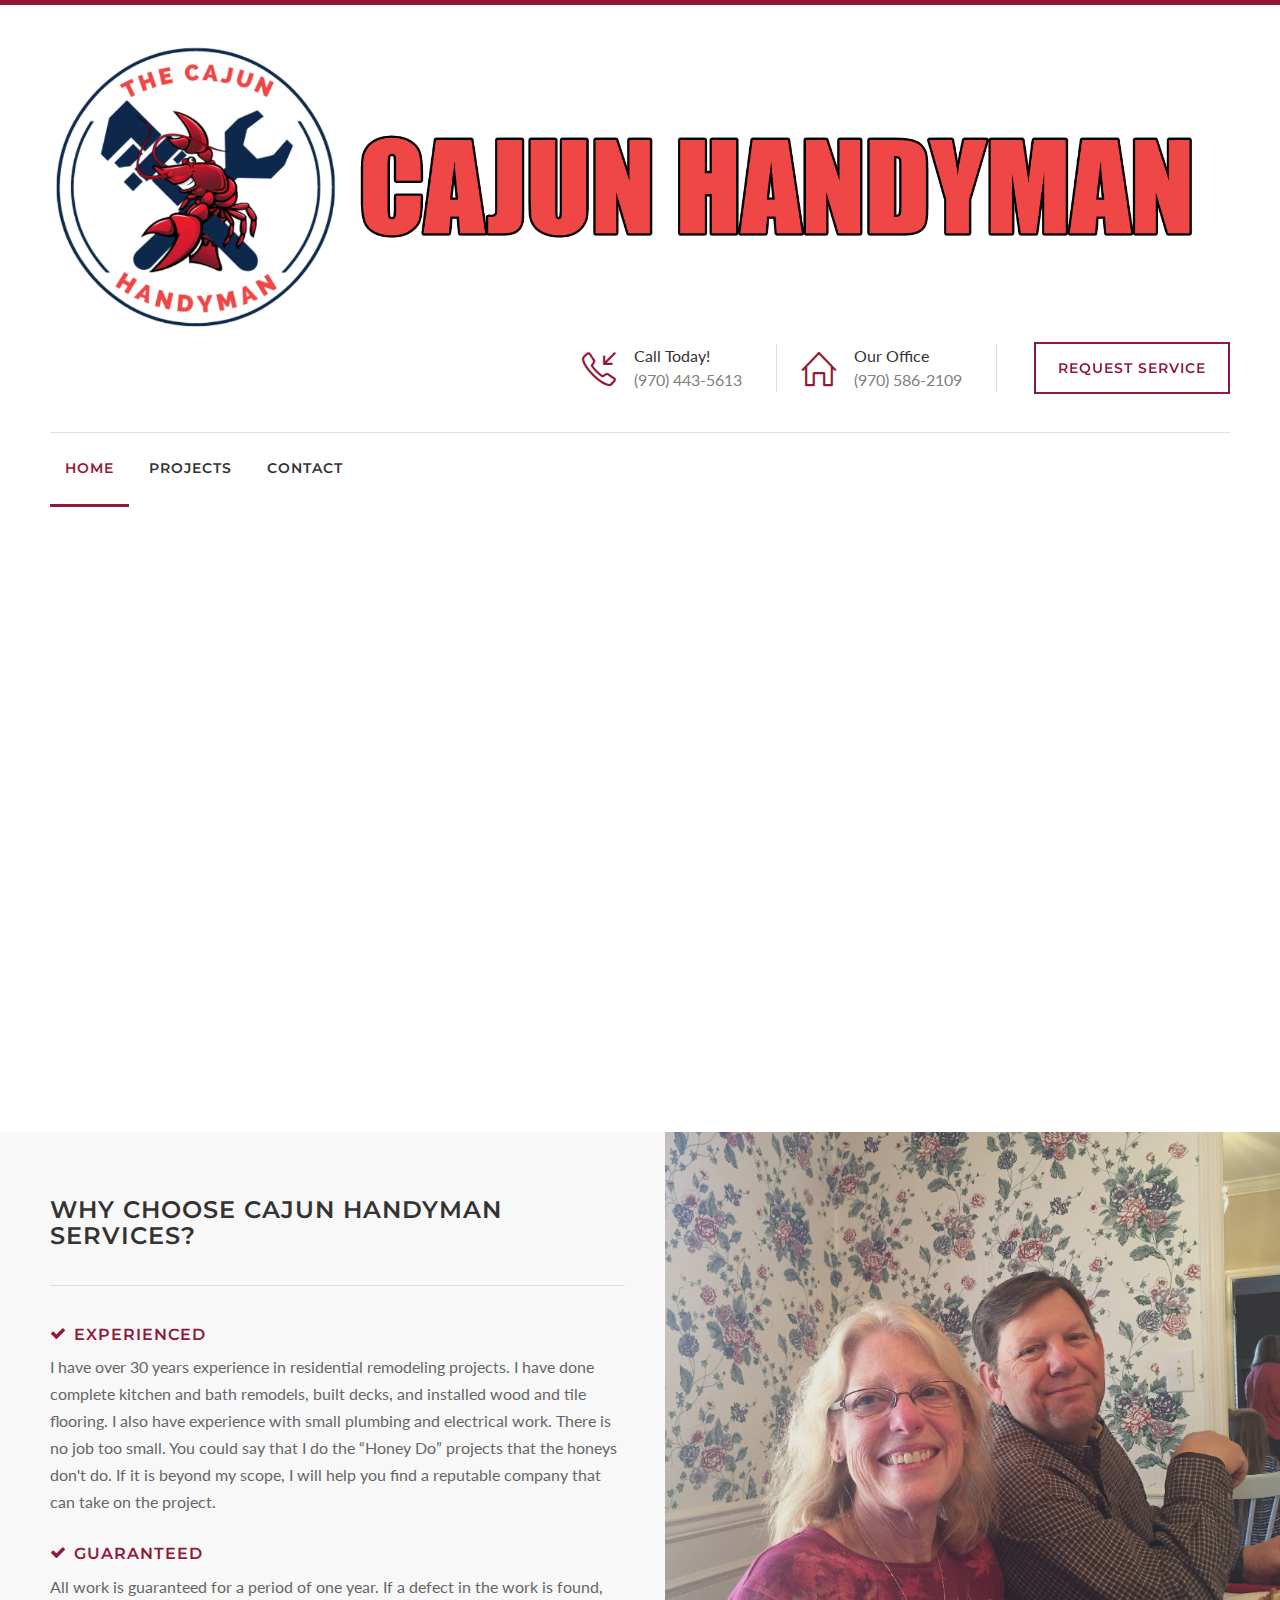
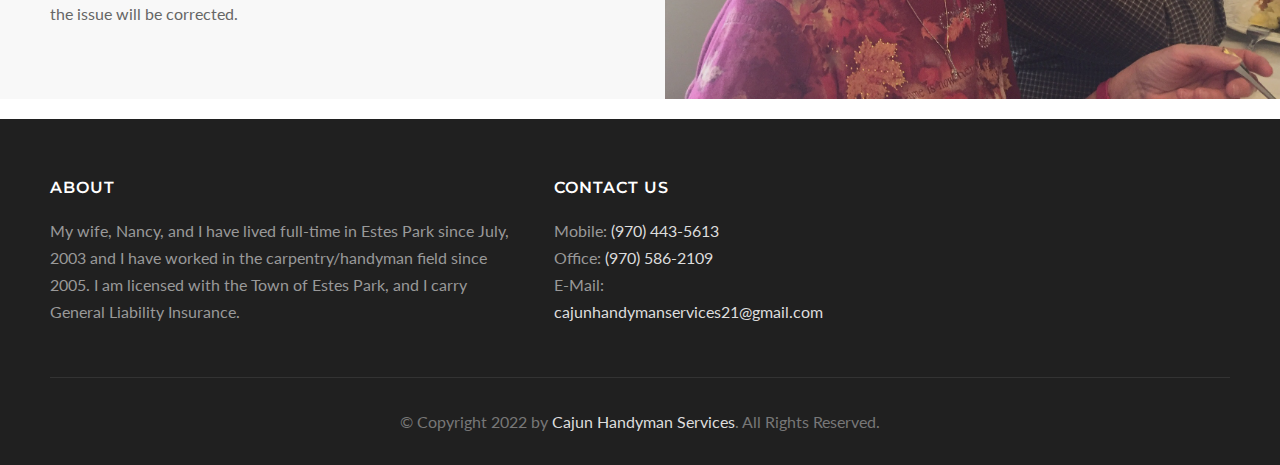
==== commit 7243651e: "changes copyright date and add descriptions to project detail pages" ====
--- a/index.html
+++ b/index.html
@@ -117,7 +117,7 @@
                     <li data-index="rs-1" data-transition="fade" data-slotamount="default" data-easein="Power4.easeInOut" data-easeout="Power4.easeInOut" data-masterspeed="1000" data-rotate="0" data-fstransition="fade" data-fsmasterspeed="800" data-fsslotamount="7" data-saveperformance="off">
 
                         <!-- Background -->
-                        <img src="img/carpentry.jpg" alt="" data-bgposition="center center" data-bgfit="cover" data-bgrepeat="no-repeat" data-bgparallax="10" class="rev-slidebg" data-no-retina>
+                        <img src="img/312_JPG/IMG_0914.jpg" alt="" data-bgposition="center center" data-bgfit="cover" data-bgrepeat="no-repeat" data-bgparallax="10" class="rev-slidebg" data-no-retina>
 
                         <!-- Caption-->
                         <div class="tp-caption tp-shape tp-shapewrapper custom-caption tp-resizeme rs-parallaxlevel-0" id="slide-1-layer-1" data-x="['left','left','left','left']" data-hoffset="['0']" data-y="['middle','middle','middle','middle']" data-voffset="['0']" data-width="520"
@@ -131,12 +131,30 @@
                         </div>
                     </li>
 
+                     <!-- Slide  -->
+                     <li data-index="rs-2" data-transition="fade" data-slotamount="default" data-easein="Power4.easeInOut" data-easeout="Power4.easeInOut" data-masterspeed="1000" data-rotate="0" data-fstransition="fade" data-fsmasterspeed="800" data-fsslotamount="7" data-saveperformance="off">
+
+                        <!-- Background -->
+                        <img src="img/Deck_JPEG/IMG_1069.jpg" alt="" data-bgposition="center center" data-bgfit="cover" data-bgrepeat="no-repeat" data-bgparallax="10" class="rev-slidebg" data-no-retina>
+
+                        <!-- Caption-->
+                        <div class="tp-caption tp-shape tp-shapewrapper custom-caption tp-resizeme rs-parallaxlevel-0" id="slide-1-layer-1" data-x="['left','left','left','left']" data-hoffset="['0']" data-y="['middle','middle','middle','middle']" data-voffset="['0']" data-width="520"
+                            data-height="auto" data-whitespace="nowrap" data-transform_idle="o:1;" data-transform_in="y:0;opacity:0;s:1000;e:Power2.easeOutExpo;s:400;e:Power2.easeOutExpo" data-transform_out="" data-mask_in="x:0px;y:[20%];s:inherit;e:inherit;"
+                            data-mask_out="x:inherit;y:inherit;s:inherit;e:inherit;" data-start="1000" data-responsive_offset="on">
+
+                            <!-- Caption Content -->
+                            <div class="caption-title">Deck Refinishing</div>
+                            <div class="caption-text">Highly experienced in repairing, sanding, and staining decks.</div>
+                            <a href="contact.html" class="button medium">Request Service</a>
+                        </div>
+                    </li>
+
                     <!-- Slide  -->
-                    <li data-index="rs-2" data-transition="fadefrombottom" data-slotamount="default" data-easein="Power4.easeInOut" data-easeout="Power4.easeInOut" data-masterspeed="1000" data-rotate="0" data-fstransition="fade" data-fsmasterspeed="800" data-fsslotamount="7"
+                    <li data-index="rs-3" data-transition="fade" data-slotamount="default" data-easein="Power4.easeInOut" data-easeout="Power4.easeInOut" data-masterspeed="1000" data-rotate="0" data-fstransition="fade" data-fsmasterspeed="800" data-fsslotamount="7"
                         data-saveperformance="off">
 
                         <!-- Background -->
-                        <img src="img/painting.jpg" alt="" data-bgposition="center center" data-bgfit="cover" data-bgrepeat="no-repeat" data-bgparallax="10" class="rev-slidebg" data-no-retina>
+                        <img src="img/WaterRepair_JPEG/IMG_1122.jpg" alt="" data-bgposition="center center" data-bgfit="cover" data-bgrepeat="no-repeat" data-bgparallax="10" class="rev-slidebg" data-no-retina>
 
                         <!-- Caption-->
                         <div class="tp-caption tp-shape tp-shapewrapper custom-caption tp-resizeme rs-parallaxlevel-0" id="slide-2-layer-2" data-x="['left','left','left','left']" data-hoffset="['0']" data-y="['middle','middle','middle','middle']" data-voffset="['0']" data-width="520"
@@ -144,14 +162,14 @@
                             data-mask_out="x:inherit;y:inherit;s:inherit;e:inherit;" data-start="1000" data-responsive_offset="on">
 
                             <!-- Caption Content -->
-                            <div class="caption-title">Interior Painting</div>
-                            <div class="caption-text"> A new coat of paint is easy ways to refresh your home. We know what makes a great paint job.</div>
+                            <div class="caption-title">Drywall Services</div>
+                            <div class="caption-text"> Experienced in hanging, floating, finishing, and repairing drywall.</div>
                             <a href="contact.html" class="button medium">Request Service</a>
                         </div>
                     </li>
 
                     <!-- Slide  -->
-                    <li data-index="rs-3" data-transition="fadefromtop" data-slotamount="default" data-easein="Power4.easeInOut" data-easeout="Power4.easeInOut" data-masterspeed="1000" data-rotate="0" data-fstransition="fade" data-fsmasterspeed="800" data-fsslotamount="7"
+                    <li data-index="rs-4" data-transition="fade" data-slotamount="default" data-easein="Power4.easeInOut" data-easeout="Power4.easeInOut" data-masterspeed="1000" data-rotate="0" data-fstransition="fade" data-fsmasterspeed="800" data-fsslotamount="7"
                         data-saveperformance="off">
 
                         <!-- Background -->
@@ -256,7 +274,7 @@
                 <!-- Copyright -->
                 <div class="row">
                     <div class="col-md-12">
-                        <div class="copyrights">© Copyright 2021 by <a href="#">Cajun Handyman Services</a>. All Rights Reserved.</div>
+                        <div class="copyrights">© Copyright 2022 by <a href="#">Cajun Handyman Services</a>. All Rights Reserved.</div>
                     </div>
                 </div>
 
